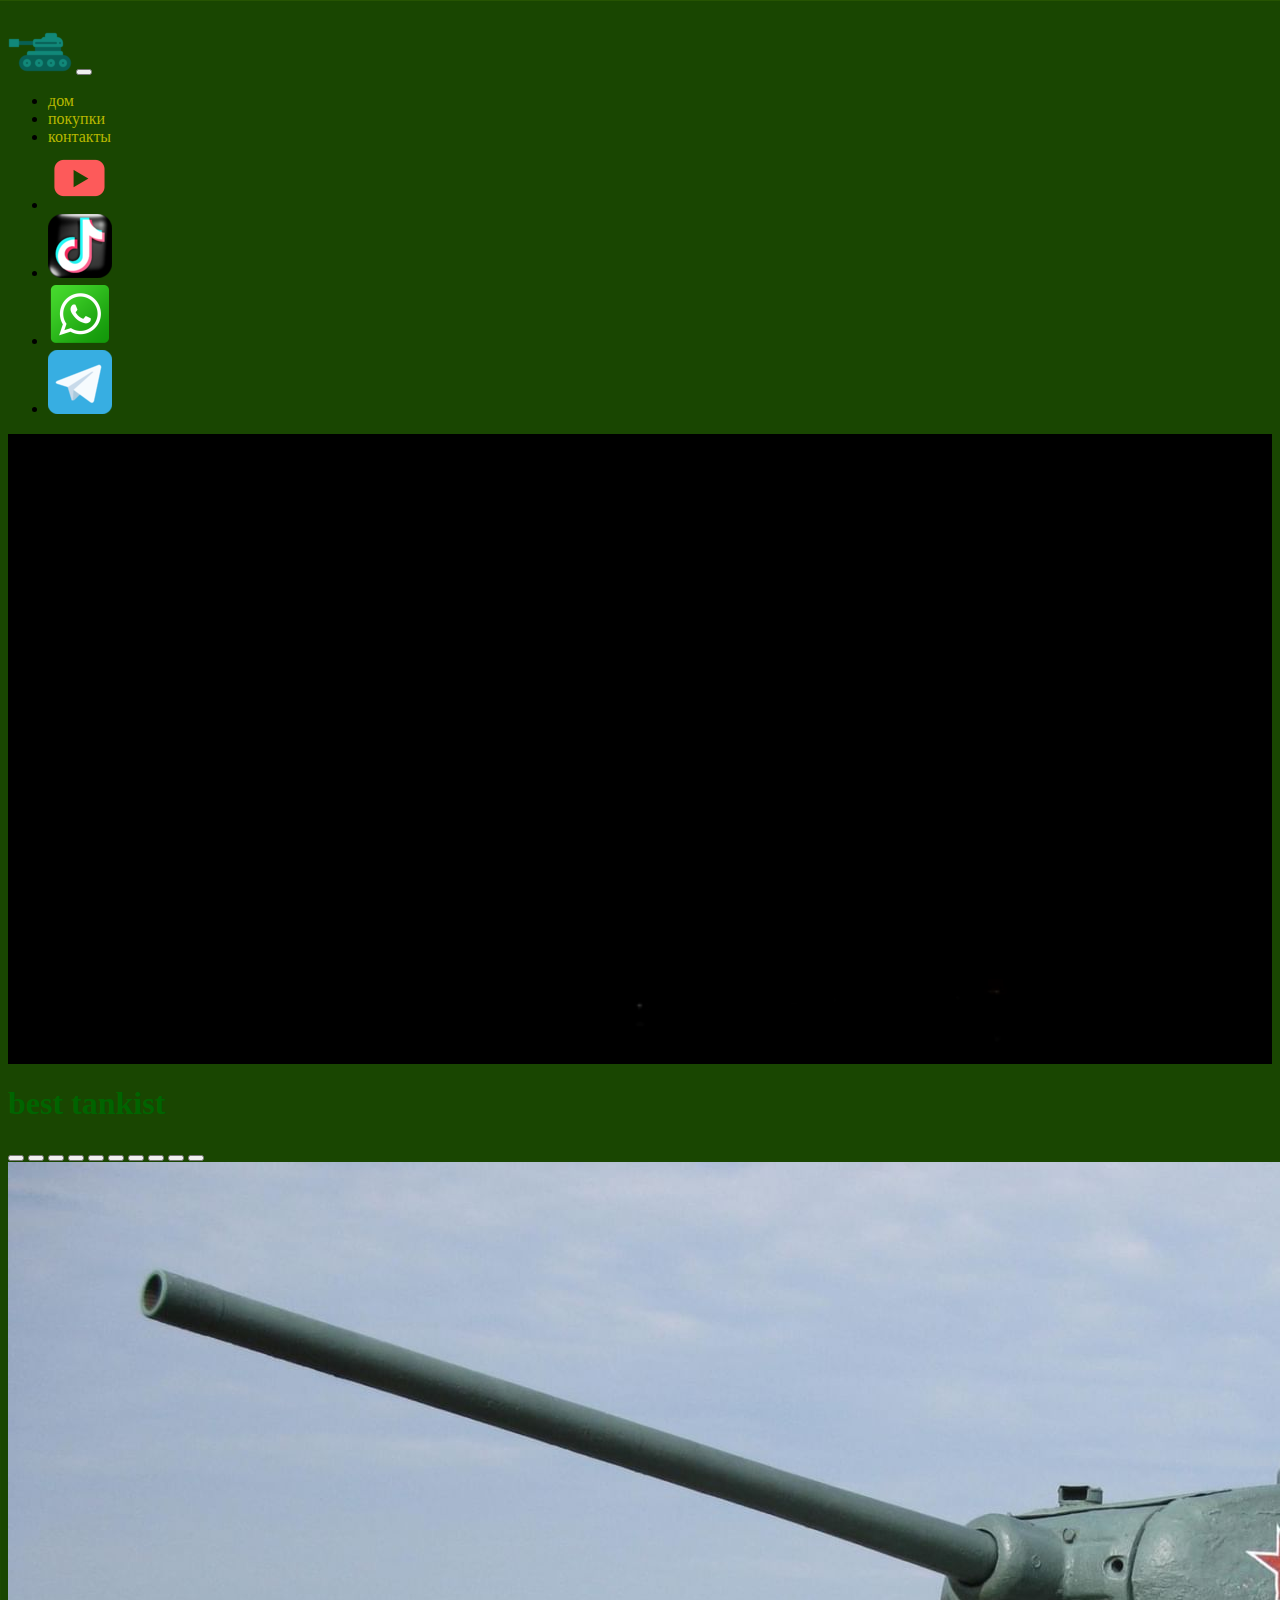
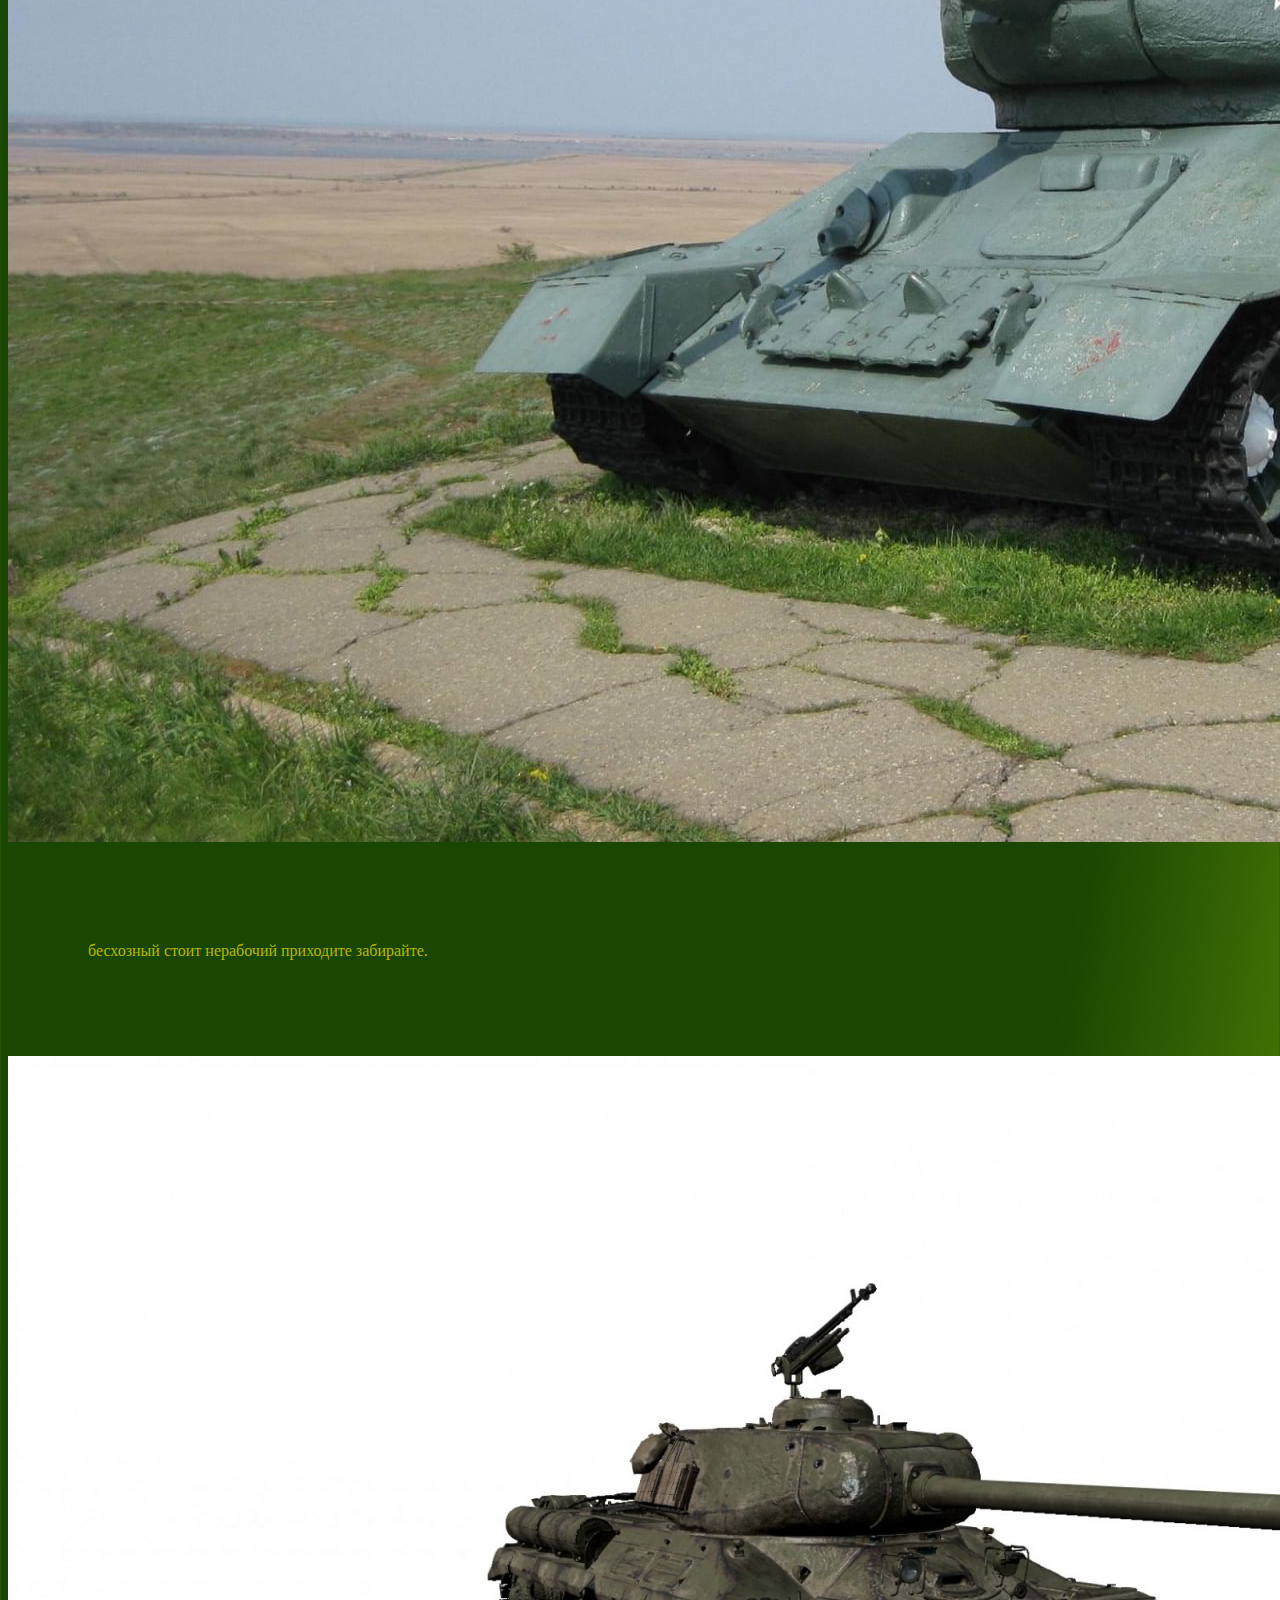
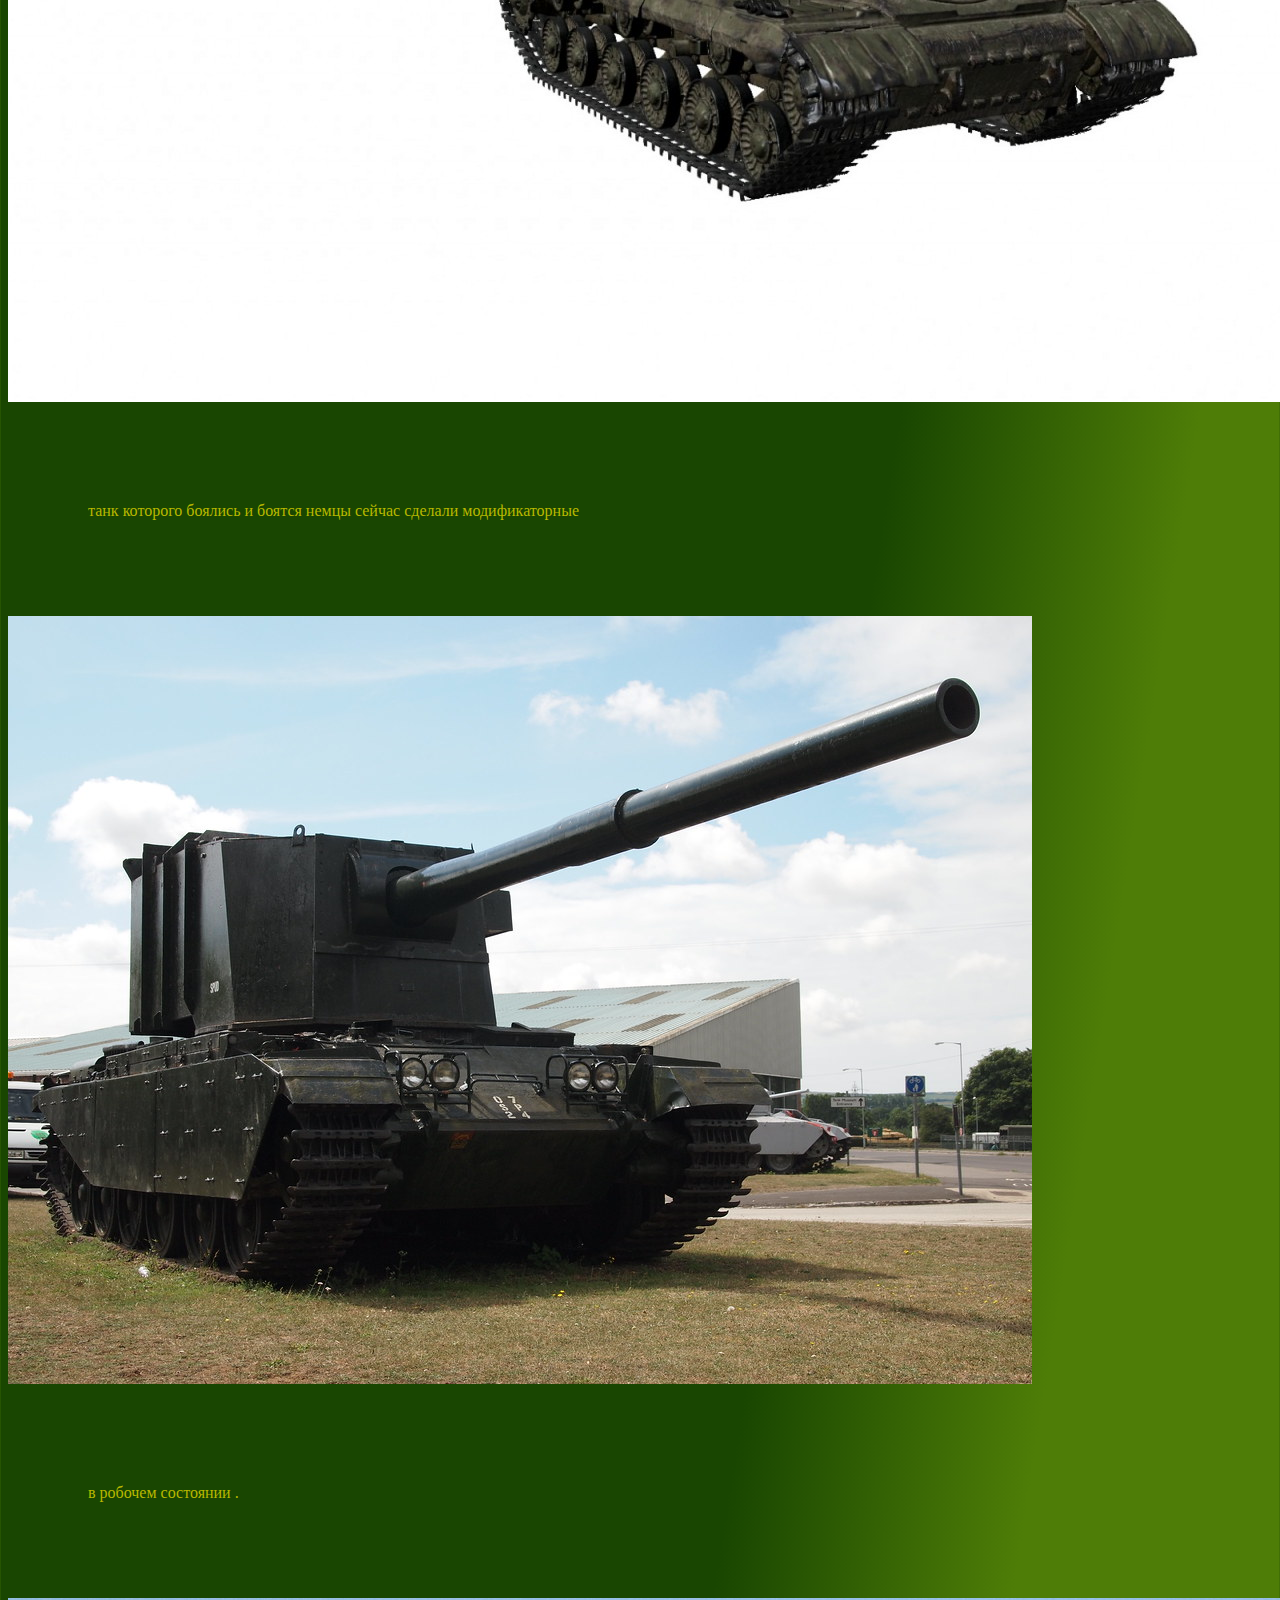
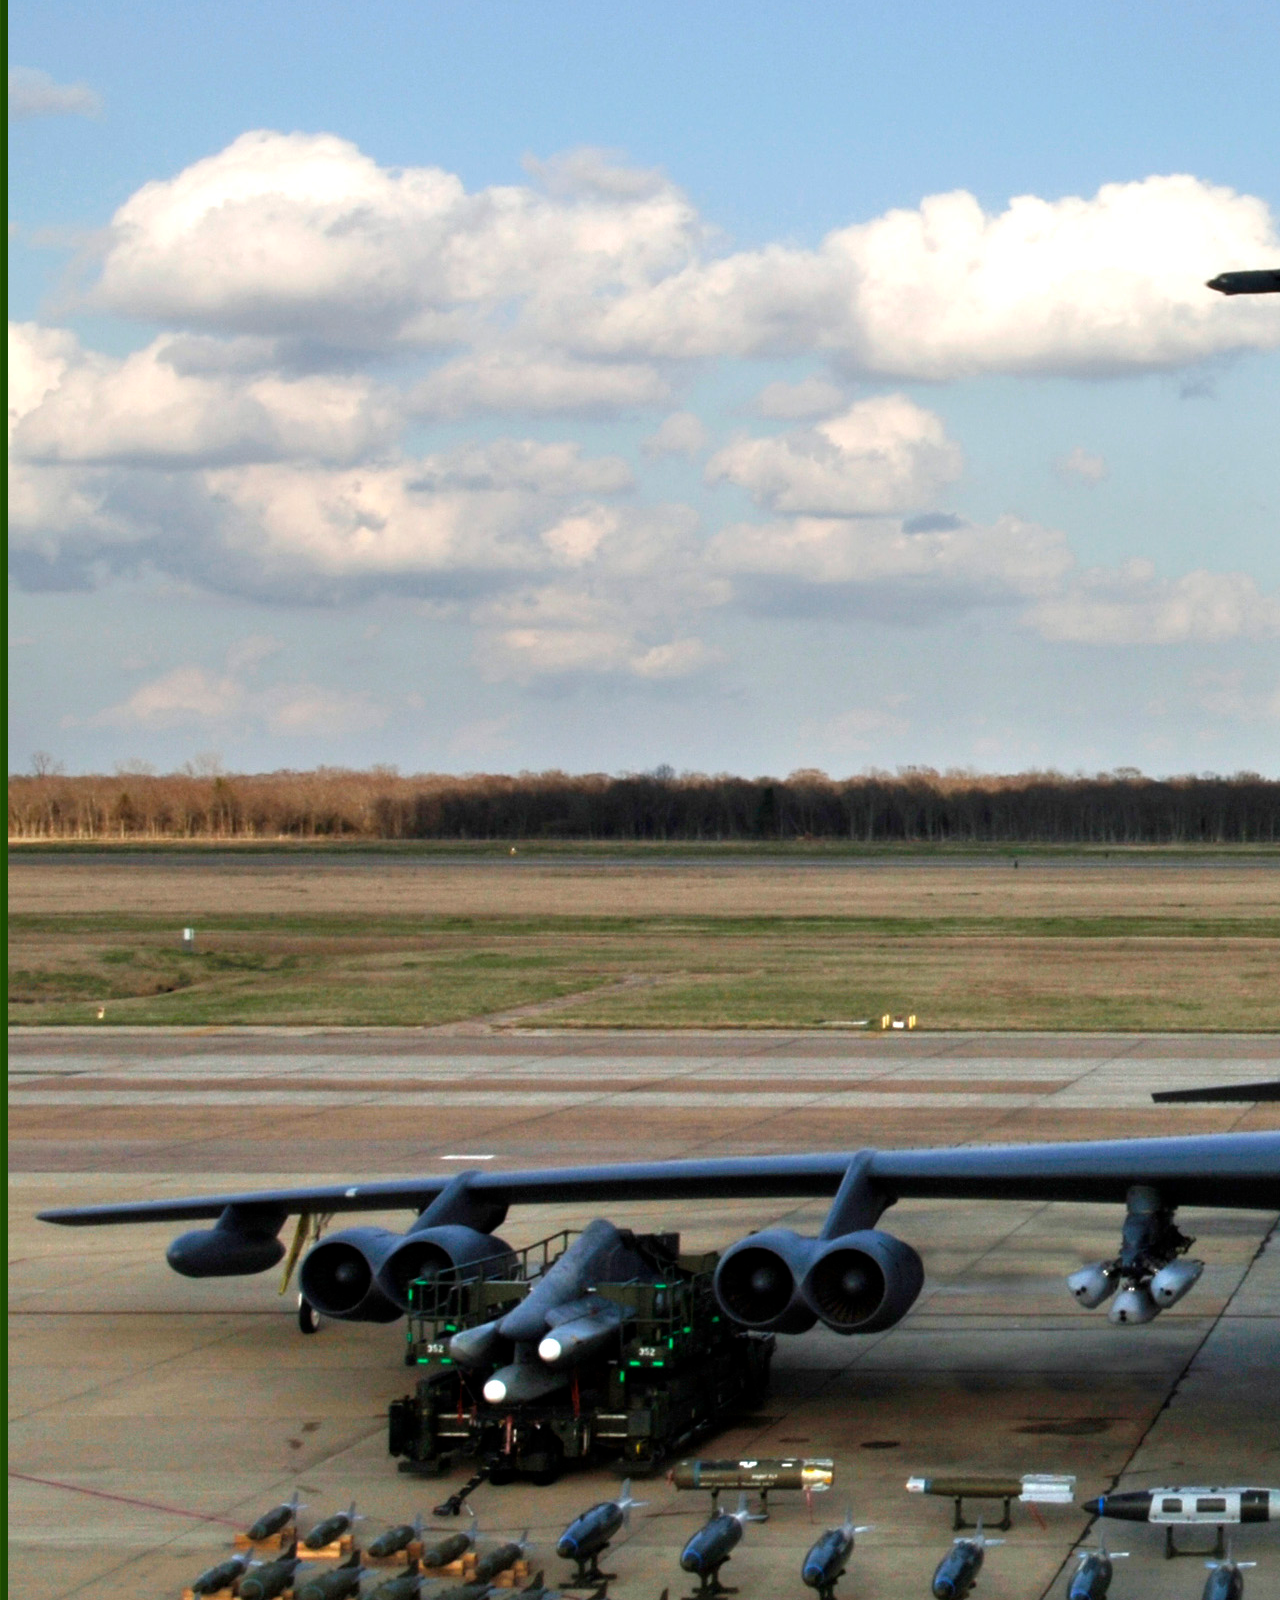
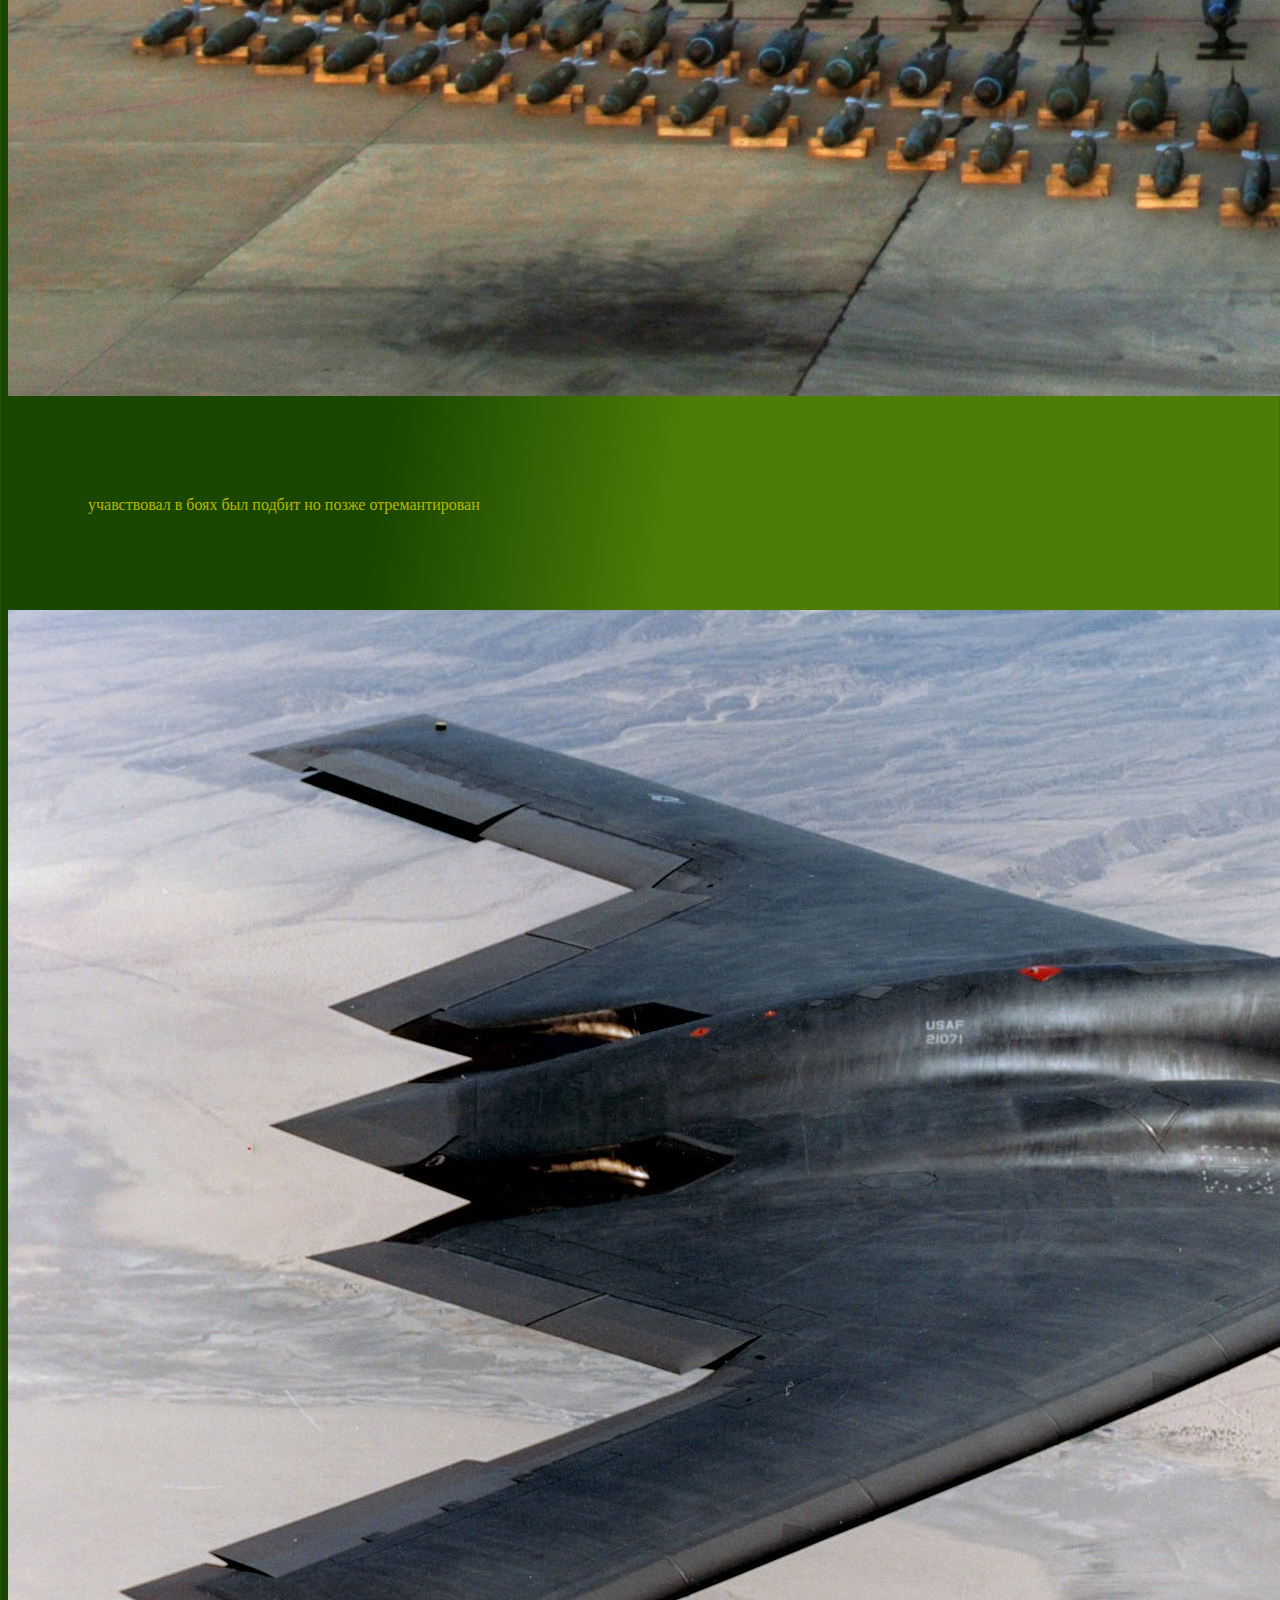
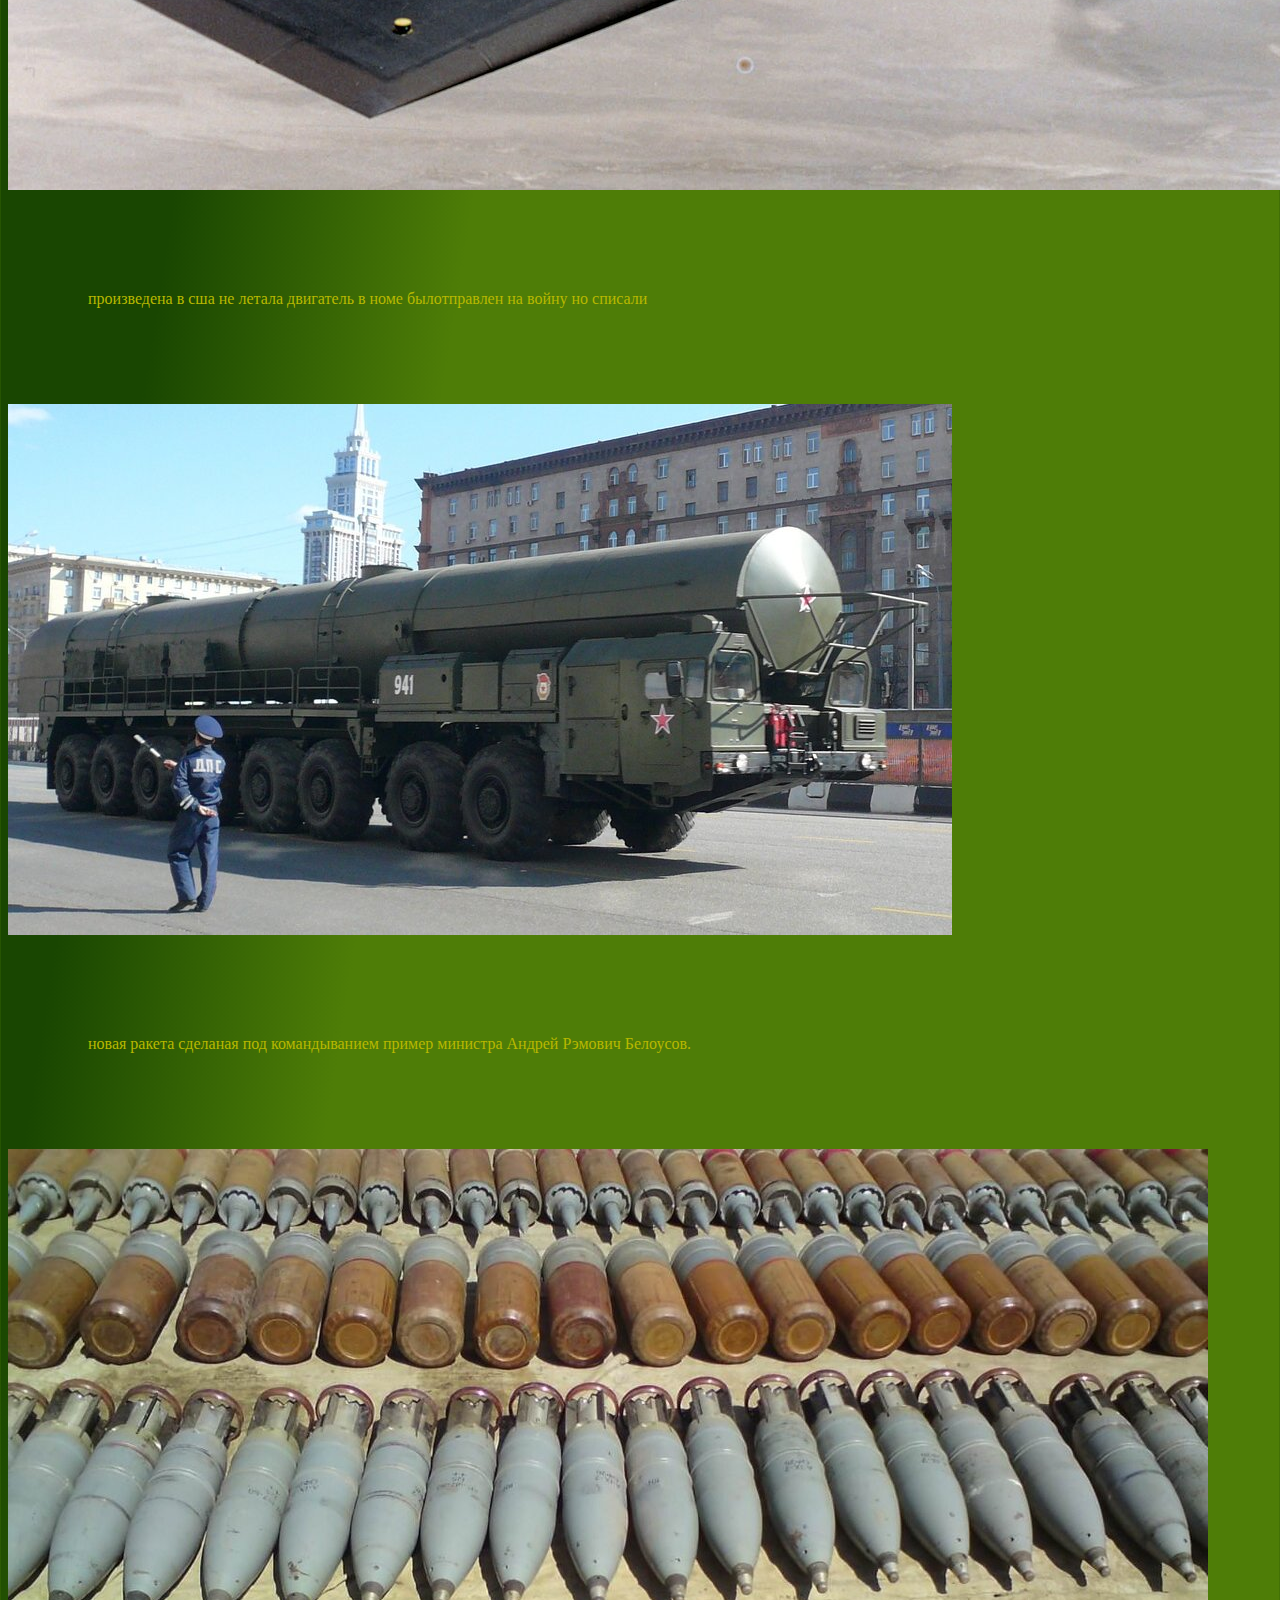
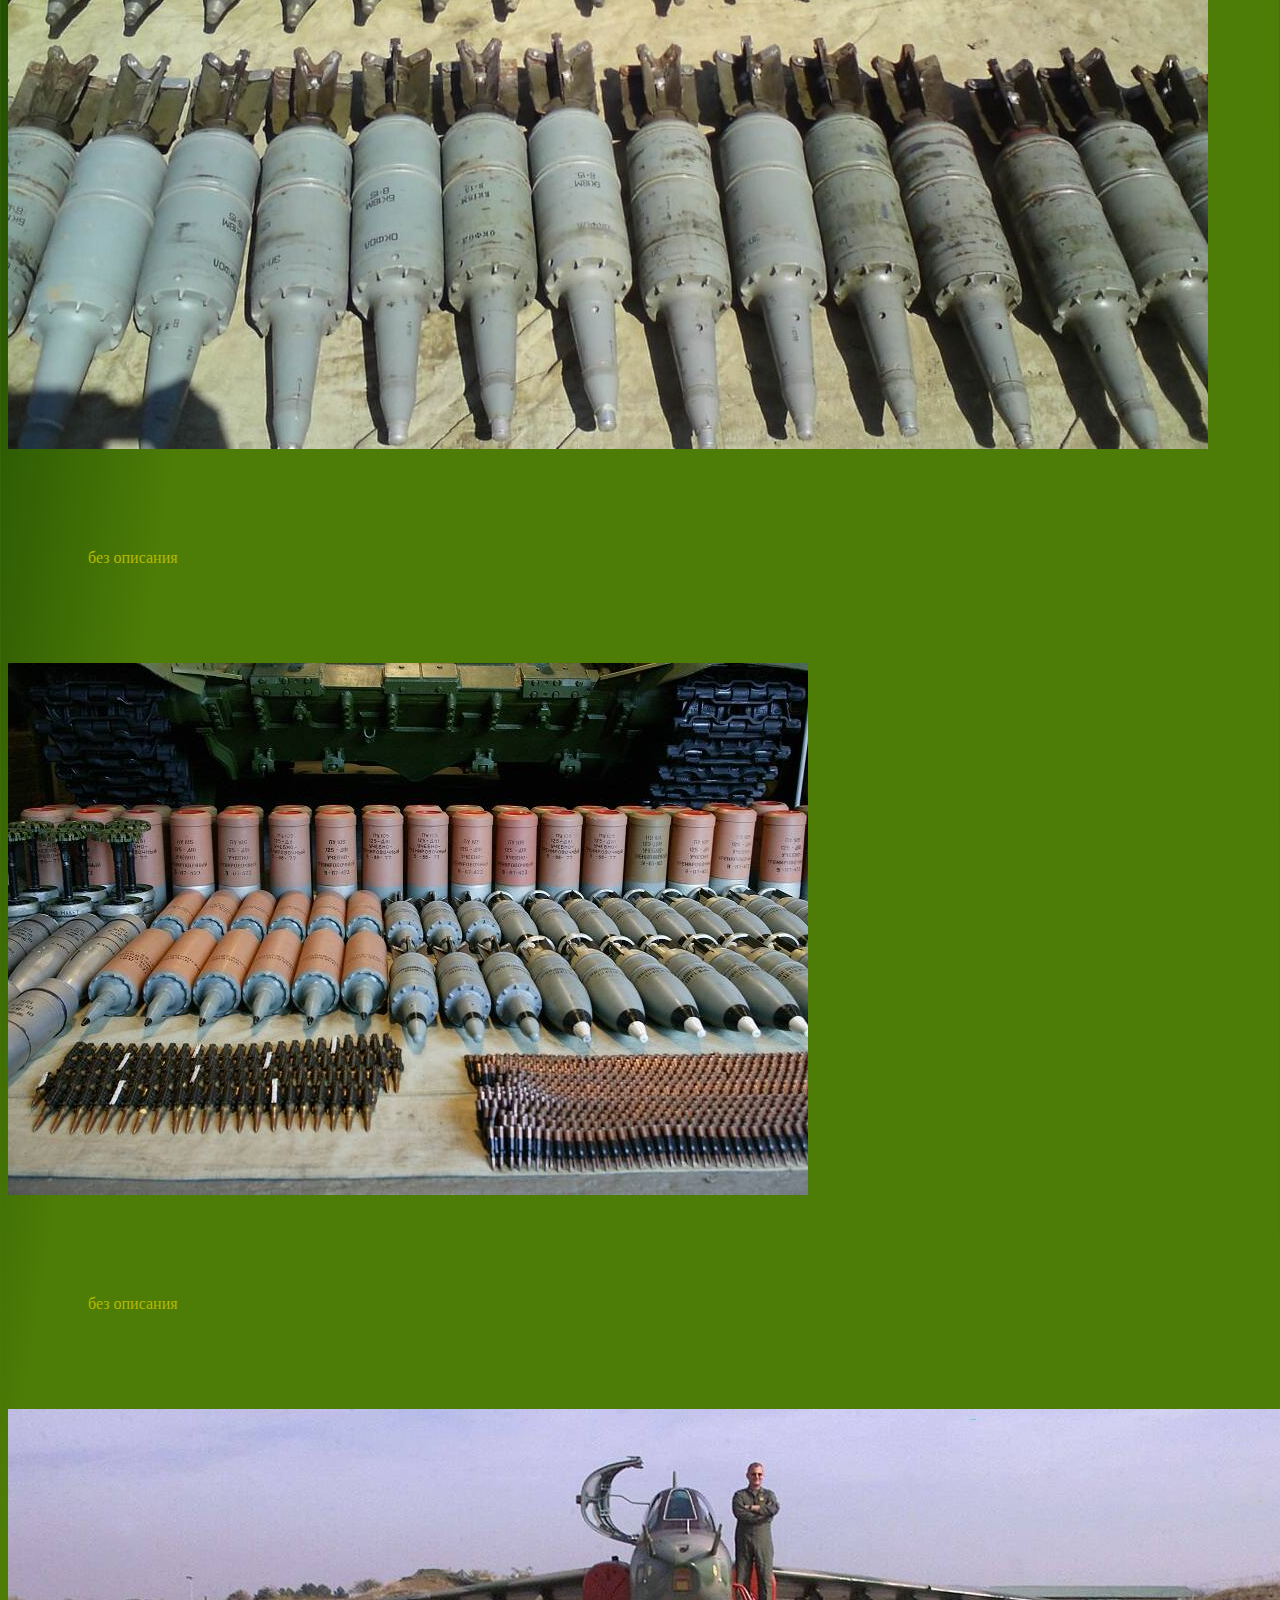
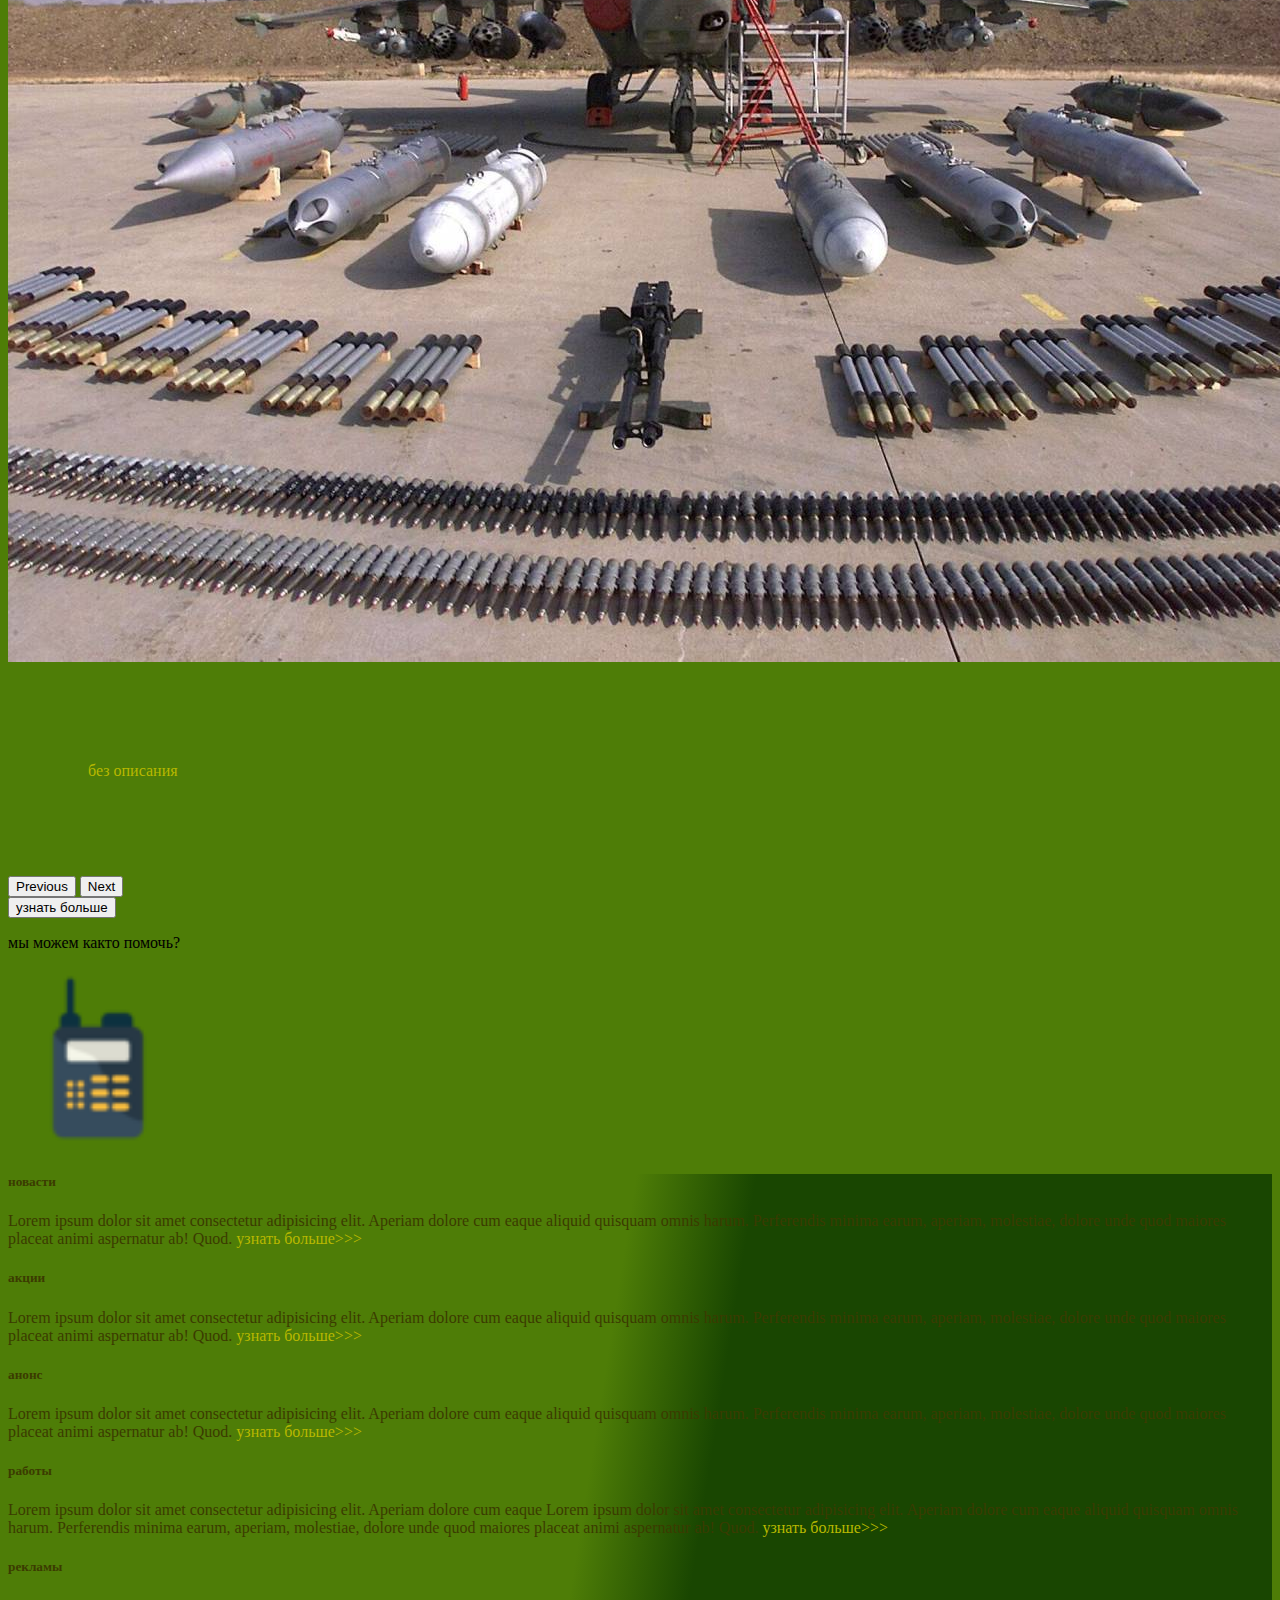
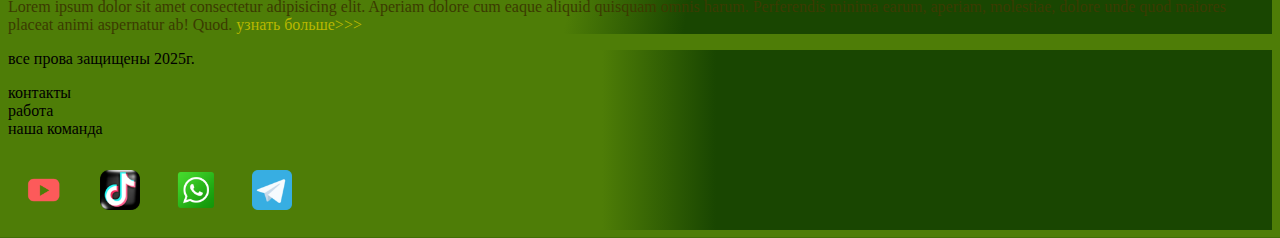
==== index.html @ 22986f3e "Add files via upload" ====
<!DOCTYPE html>
<html lang="en">

<head>
  <meta charset="UTF-8">
  <meta name="viewport" content="width=device-width, initial-scale=1.0">
  <link href="https://cdn.jsdelivr.net/npm/bootstrap@5.0.2/dist/css/bootstrap.min.css" rel="stylesheet"
    integrity="sha384-EVSTQN3/azprG1Anm3QDgpJLIm9Nao0Yz1ztcQTwFspd3yD65VohhpuuCOmLASjC" crossorigin="anonymous">
  <link rel="stylesheet" href="stule/stule.css">
  <link rel="stylesheet" href="fail/favicon_io (1)/">
  <link rel="apple-touch-icon" sizes="180x180" href="fail/favicon_io (1)/apple-touch-icon.png">
  <link rel="icon" type="image/png" sizes="32x32" href="fail/favicon_io (1)/favicon-32x32.png">
  <link rel="icon" type="image/png" sizes="16x16" href="fail/favicon_io (1)/favicon-16x16.png">
  <link rel="manifest" href="fail/favicon_io (1)/site.webmanifest">
  <link rel="stylesheet" href="stule/vidio.css">
  <title>tankist</title>
</head>
<body>
  <header>
    <nav class="navbar navbar-expand-lg navbar-light bg-light">
      <div class="container-fluid">
        <a class="navbar-brand" href="/"><img src="fail/cannon_weapons_tank_war_icon_219257.png"
            alt="логотип"></a>
        <button class="navbar-toggler" type="button" data-bs-toggle="collapse" data-bs-target="#navbarNav"
          aria-controls="navbarNav" aria-expanded="false" aria-label="Toggle navigation">
          <span class="navbar-toggler-icon"></span>
        </button>
        <div class="collapse navbar-collapse" id="navbarNav">
          <ul class="navbar-nav">
            <li class="nav-item">
              <a class="nav-link active" aria-current="page" href="/">дом</a>
            </li>
            <li class="nav-item">
              <a class="nav-link" href="praci.html">покупки</a>
            </li>
            <li class="nav-item">
              <a class="nav-link " href="kontakt.html">контакты</a>
            </li>
            <li class="nav-item">
              <a class="nav-link active" href="#"><img
                  src="img/youtube-video-social-media-play_icon-icons.com_59261.png" alt=""></a>
            </li>
            <li class="nav-item">
              <a class="nav-link active" href="#"><img src="img/tiktok_logo_icon_181737.png" alt=""></a>
            </li>
            <li class="nav-item">
              <a class="nav-link active" href="https://web.whatsapp.com/"><img
                  src="img/whatsapp_socialnetwork_17360.png" alt=""></a>
            </li>
            <li class="nav-item">
              <a class="nav-link active" href="https://web.telegram.org/a/"><img src="img/telegram_icon_130816.png"
                  alt=""></a>
            </li>
          </ul>
        </div>
      </div>
    </nav>
  </header>
  <section>
    <div class="bgvidio">
      <video src="fail/fr70.mp4" type="video/mp4" autoplay muted loop></video>
      <div class="efect">

      </div>
    </div>
    <div class="video-text">
      <h1>best tankist </h1>
    </div>
    <div class="container-fluid mt-4">
      <div class="row">
        <div class="col-lg-1">

        </div>
        <div class="col-lg-8 col-md-12">
          <div class="row">
            <div id="carouselExampleIndicators" class="carousel slide" data-bs-ride="carousel">
              <div class="carousel-indicators">
                <button type="button" data-bs-target="#carouselExampleIndicators" data-bs-slide-to="0" class="active"
                  aria-current="true" aria-label="Slide 0"></button>
                <button type="button" data-bs-target="#carouselExampleIndicators" data-bs-slide-to="1"
                  aria-label="Slide 1"></button>
                <button type="button" data-bs-target="#carouselExampleIndicators" data-bs-slide-to="2"
                  aria-label="Slide 2"></button>
                <button type="button" data-bs-target="#carouselExampleIndicators" data-bs-slide-to="3"
                  aria-label="Slide 3"></button>
                <button type="button" data-bs-target="#carouselExampleIndicators" data-bs-slide-to="4"
                  aria-label="Slide 4"></button>
                <button type="button" data-bs-target="#carouselExampleIndicators" data-bs-slide-to="5"
                  aria-label="Slide 5"></button>
                <button type="button" data-bs-target="#carouselExampleIndicators" data-bs-slide-to="6"
                  aria-label="Slide 6"></button>
                <button type="button" data-bs-target="#carouselExampleIndicators" data-bs-slide-to="7"
                  aria-label="Slide 7"></button>
                <button type="button" data-bs-target="#carouselExampleIndicators" data-bs-slide-to="8"
                  aria-label="Slide 8"></button>
                <button type="button" data-bs-target="#carouselExampleIndicators" data-bs-slide-to="9"
                  aria-label="Slide 9"></button>
              </div>
              <div class="carousel-inner">
                <div class="carousel-item active">
                  <div class="d-block w-100">
                    <div class="row">
                      <div class="col-lg-6 col-md-6 ">
                        <img src="img/т-34.jpg" class="w-100" alt="">
                      </div>
                      <div class="col-lg-6 col-md-6 slide-text">
                        <p>бесхозный стоит нерабочий приходите забирайте.</p>
                      </div>
                    </div>
                  </div>
                </div>
                <div class="carousel-item">
                  <div class="d-block w-100">
                    <div class="row">
                      <div class="col-lg-6 col-md-6">
                        <img src="img/ис1.jpg" class="w-100" alt="">
                      </div>
                      <div class="col-lg-6 col-md-6 slide-text">
                        <p> танк которого боялись и боятся немцы сейчас сделали
                          модификаторные</p>
                      </div>
                    </div>
                  </div>
                </div>
                <div class="carousel-item">
                  <div class="d-block w-100">
                    <div class="row">
                      <div class="col-lg-6 col-md-6">
                        <img src="img/кв-2.jpg" class="w-100" alt="">
                      </div>
                      <div class="col-lg-6 col-md-6 slide-text">
                        <p>в робочем состоянии .</p>
                      </div>
                    </div>
                  </div>
                </div>
                <div class="carousel-item ">
                  <div class="d-block w-100">
                    <div class="row">
                      <div class="col-lg-6 col-md-6">
                        <img src="img/бомбардир4авjpg.jpg" class="w-100" alt="">
                      </div>
                      <div class="col-lg-6 col-md-6 slide-text">
                        <p> учавствовал в боях был подбит но позже отремантирован</p>
                      </div>
                    </div>
                  </div>
                </div>
                <div class="carousel-item">
                  <div class="d-block w-100">
                    <div class="row">
                      <div class="col-lg-6 col-md-6">
                        <img src="img/чёрнаявдова.jpg" class="w-100" alt="">
                      </div>
                      <div class="col-lg-6 col-md-6 slide-text">
                        <p>произведена в сша не летала двигатель в номе былотправлен на войну но списали</p>
                      </div>
                    </div>
                  </div>
                </div>
                <div class="carousel-item">
                  <div class="d-block w-100">
                    <div class="row">
                      <div class="col-lg-6 col-md-6">
                        <img src="img/AQAKtJtPeD2Bk7Mfjhtiybr.jpg" class="w-100" alt="">
                      </div>
                      <div class="col-lg-6 col-md-6 slide-text ">
                        <p>новая ракета сделаная под командыванием пример министра Андрей Рэмович Белоусов.</p>
                      </div>
                    </div>
                  </div>
                </div>
                <div class="carousel-item">
                  <div class="d-block w-100">
                    <div class="row">
                      <div class="col-lg-6 col-md-6">
                        <img src="img/снаряды.jpg" class="w-100" alt="">
                      </div>
                      <div class="col-lg-6 col-md-6 slide-text">
                        <p>без описания</p>
                      </div>
                    </div>
                  </div>
                </div>
                <div class="carousel-item">
                  <div class="d-block w-100">
                    <div class="row">
                      <div class="col-lg-6 col-md-6">
                        <img src="img/сноряд.jpg" class="w-100" alt="">
                      </div>
                      <div class="col-lg-6 col-md-6 slide-text">
                        <p>без описания</p>
                      </div>
                    </div>
                  </div>
                </div>
                <div class="carousel-item">
                  <div class="d-block w-100">
                    <div class="row">
                      <div class="col-lg-6 col-md-6">
                        <img src="img/сныряд.jpg" class="w-100" alt="">
                      </div>
                      <div class="col-lg-6 col-md-6 slide-text">
                        <p>без описания</p>
                      </div>
                    </div>
                  </div>
                </div>
              </div>
              <button class="carousel-control-prev" type="button" data-bs-target="#carouselExampleIndicators"
                data-bs-slide="prev">
                <span class="carousel-control-prev-icon" aria-hidden="true"></span>
                <span class="visually-hidden">Previous</span>
              </button>
              <button class="carousel-control-next" type="button" data-bs-target="#carouselExampleIndicators"
                data-bs-slide="next">
                <span class="carousel-control-next-icon" aria-hidden="true"></span>
                <span class="visually-hidden">Next</span>
              </button>
            </div>
            <div class="col-lg-12 col-md-12 text-center mt-4">
              <a href="kontakt.html"><button type="button" class="btn btn-success btn-lg my-4">узнать
                  больше</button></a>
            </div>
            <div class="col-lg-12 col-md-12 text-center mt-4">
              <p> мы можем както помочь? </p>
            </div>
            <div class="col-lg-12 col-md-12 text-center mt-4 phone-animation">
              <img style="width: 180px;" src="img/walkie_talkie_radio_police_icon_191327.png" alt="">
            </div>
          </div>
        </div>
        <div class="col-lg-3 col-md-12">
          <div class="row px">
            <div class="col-lg-12 nav-right">
              <p>
              <h5>новасти</h5>Lorem ipsum dolor sit amet consectetur adipisicing elit. Aperiam dolore cum eaque aliquid
              quisquam omnis harum. Perferendis minima earum, aperiam, molestiae, dolore unde quod
              maiores
              placeat animi aspernatur ab! Quod. <a href="#"> узнать больше>>></a></p>
              <p>
              <h5>акции</h5>Lorem ipsum dolor sit amet consectetur adipisicing elit. Aperiam dolore cum eaque aliquid
              quisquam omnis harum. Perferendis minima earum, aperiam, molestiae, dolore unde quod
              maiores
              placeat animi aspernatur ab! Quod. <a href="#">узнать больше>>></a></p>
              <p>
              <h5>анонс</h5>Lorem ipsum dolor sit amet consectetur adipisicing elit. Aperiam dolore cum eaque aliquid
              quisquam omnis harum. Perferendis minima earum, aperiam, molestiae, dolore unde quod
              maiores
              placeat animi aspernatur ab! Quod. <a href="#">узнать больше>>></a></p>
              <p>
              <h5>работы </h5> Lorem ipsum dolor sit amet consectetur adipisicing elit. Aperiam dolore cum eaque Lorem
              ipsum dolor sit amet consectetur adipisicing elit. Aperiam dolore cum eaque aliquid
              quisquam omnis harum. Perferendis minima earum, aperiam, molestiae, dolore unde quod
              maiores
              placeat animi aspernatur ab! Quod. <a href="#">узнать больше>>></a></p>
              <p>
              <h5> рекламы</h5>Lorem ipsum dolor sit amet consectetur adipisicing elit. Aperiam dolore cum eaque aliquid
              quisquam omnis harum. Perferendis minima earum, aperiam, molestiae, dolore unde quod
              maiores
              placeat animi aspernatur ab! Quod. <a href="#">узнать больше>>></a></p>
            </div>
          </div>
        </div>
      </div>
    </div>
  </section>
  <footer>
    <div class="container-fluid">
      <div class="row">
        <div class="col-lg-4 col-md-12 footer-text text-center">
          <p> все прова защищены 2025г.</p>
        </div>
        <div class="col-lg-4 col-md-12 footer-text text-center">
          <p> контакты<br>работа<br>наша команда</p>
        </div>
        <div class="col-lg-4 col-md-12 footer-text text-center">
          <a href="#"><img style="width: 40px; margin: 1em;"
              src="img/youtube-video-social-media-play_icon-icons.com_59261.png" alt=""></a>
          <a href="#"><img style="width: 40px; margin: 1em;" src="img/tiktok_logo_icon_181737.png" alt=""></a>
          <a href="https://web.whatsapp.com/" target="_blank"><img style="width: 40px; margin: 1em;"
              src="img/whatsapp_socialnetwork_17360.png" alt=""></a>
          <a href="https://web.telegram.org/a/" target="_blank"><img style="width: 40px; margin: 1em;"
              src="img/telegram_icon_130816.png" alt=""></a>
        </div>
      </div>
    </div>
  </footer>
  <script src="https://cdn.jsdelivr.net/npm/bootstrap@5.0.2/dist/js/bootstrap.bundle.min.js"
    integrity="sha384-MrcW6ZMFYlzcLA8Nl+NtUVF0sA7MsXsP1UyJoMp4YLEuNSfAP+JcXn/tWtIaxVXM"
    crossorigin="anonymous"></script>
</body>

</html>
---- stule/stule.css ----
body{
    background: linear-gradient(99deg, #194601 44%, #4e7d07 53%);

}
.navbar_brand>img{
    width: 40px;
}
.nav-right{
    color: rgb(59, 59, 1);
    background: linear-gradient(279deg, #194601 44%, #4e7d07 53%);
}
 a{
   text-decoration: none;
    color: rgb(184, 184, 0);
}
.card{
    background: linear-gradient(279deg, #194601 44%, #4e7d07 53%);
}
.slide-text{
    color: rgb(184, 184, 0)
}
.slide-text{
    margin: auto auto;
    padding: 5rem;
}
.footer_text{
    color: rgba(162, 162, 77, 0.91);
    margin: auto auto;
}
footer{
    background: linear-gradient(270deg, #194601 44%, #4e7d07 53%);
}
.phone-animation{
    animation: myAnim 2s ease 0s infinite normal forwards;
}

@keyframes myAnim {
	0%,
	100% {
		transform: translateX(0%);
		transform-origin: 50% 50%;
	}

	15% {
		transform: translateX(-30px) rotate(-6deg);
	}

	30% {
		transform: translateX(15px) rotate(6deg);
	}

	45% {
		transform: translateX(-15px) rotate(-3.6deg);
	}

	60% {
		transform: translateX(9px) rotate(2.4deg);
	}

	75% {
		transform: translateX(-6px) rotate(-1.2deg);
	}
}
@media(max-width:750px){
    .carousel-indicators{
        display: none;
    }
}
---- stule/vidio.css ----
.bgvidio video{
    width: 100%;
    height: 70vh;
    position: absolute;
    top: 0;
    left: 0;
    object-fit: cover;
    z-index: 1;
}
.bgvidio {
    width: 100%;
    height: 70vh;
    position:relative;
    display: flex;
    justify-content: center;
    align-items: center;
}
.video-text{
    z-index: 2;
    color: darkgreen;
}
.efect{
    width: 100%;
    height: 70vh;
    position: absolute;
    top: 0;
    left: 0;
    object-fit: cover;
    z-index: 2;
    background-color: rgba(0, 0, 0, 0.193);
}
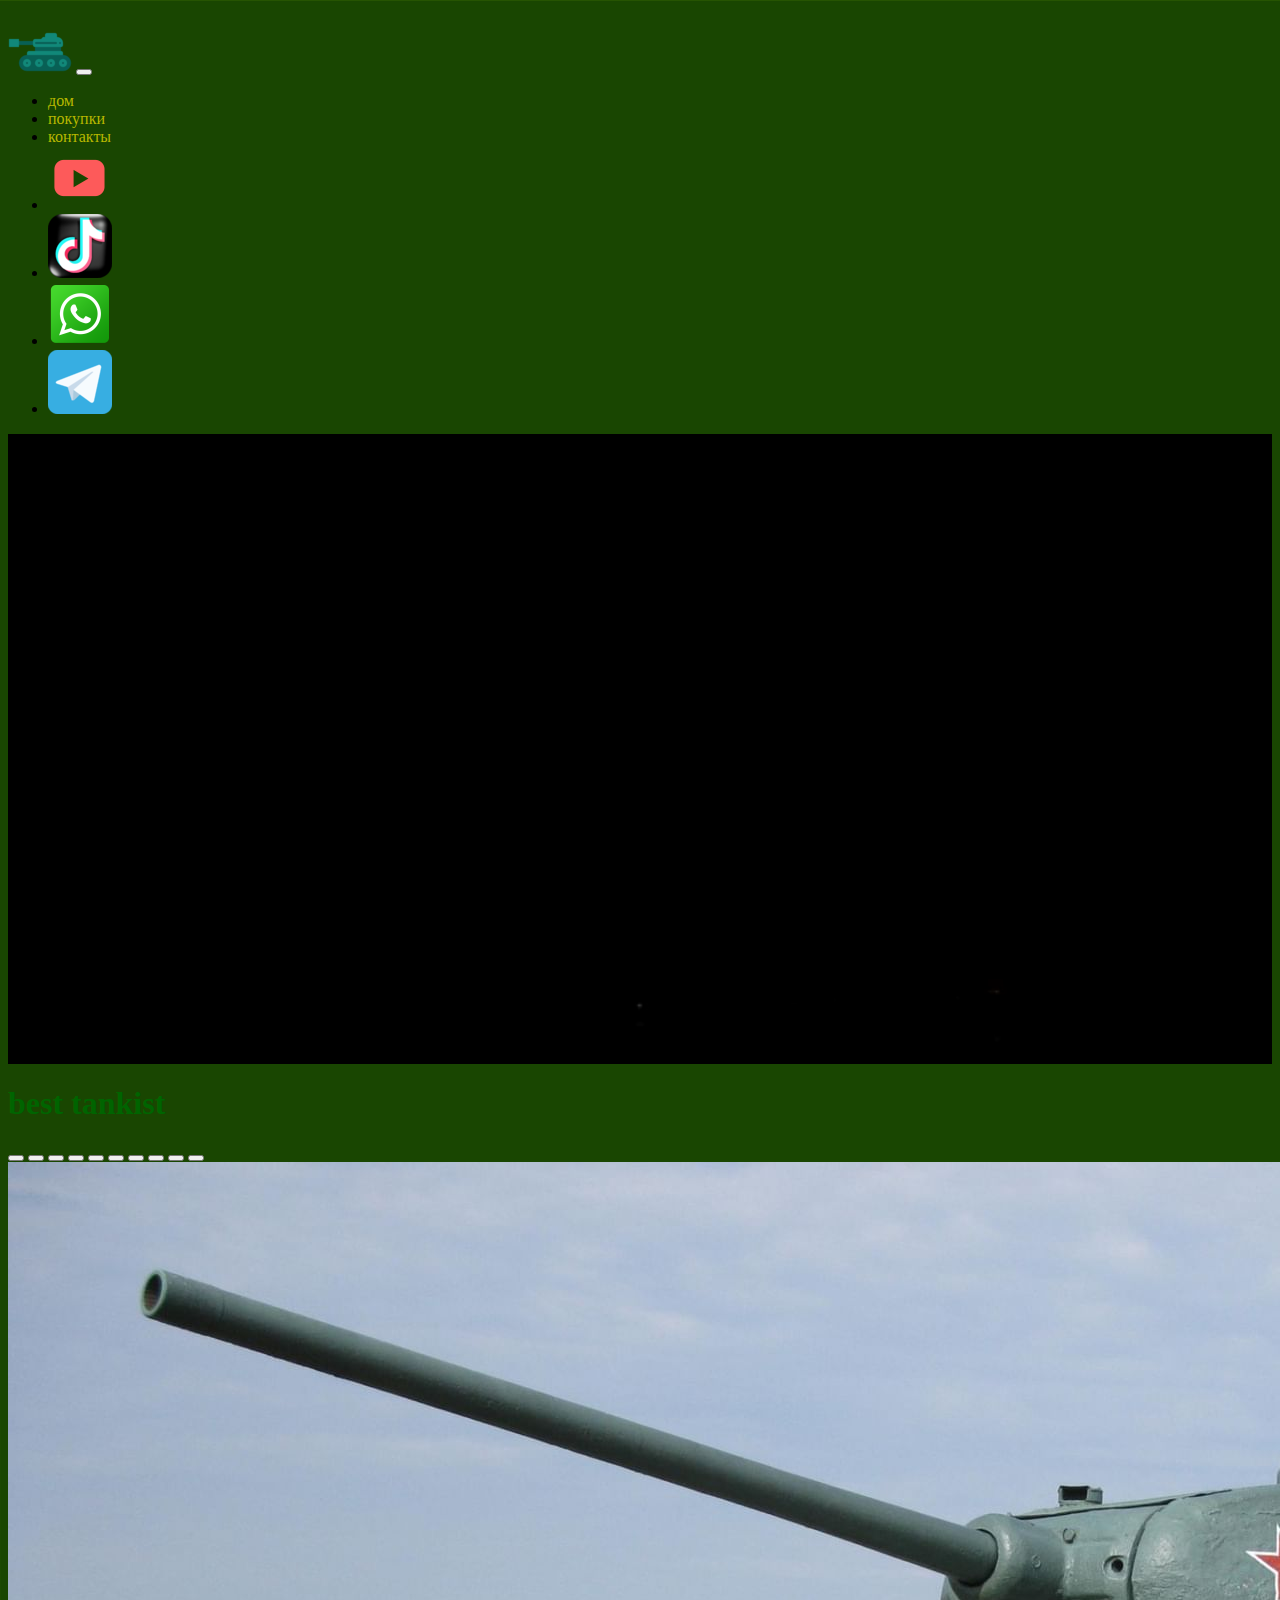
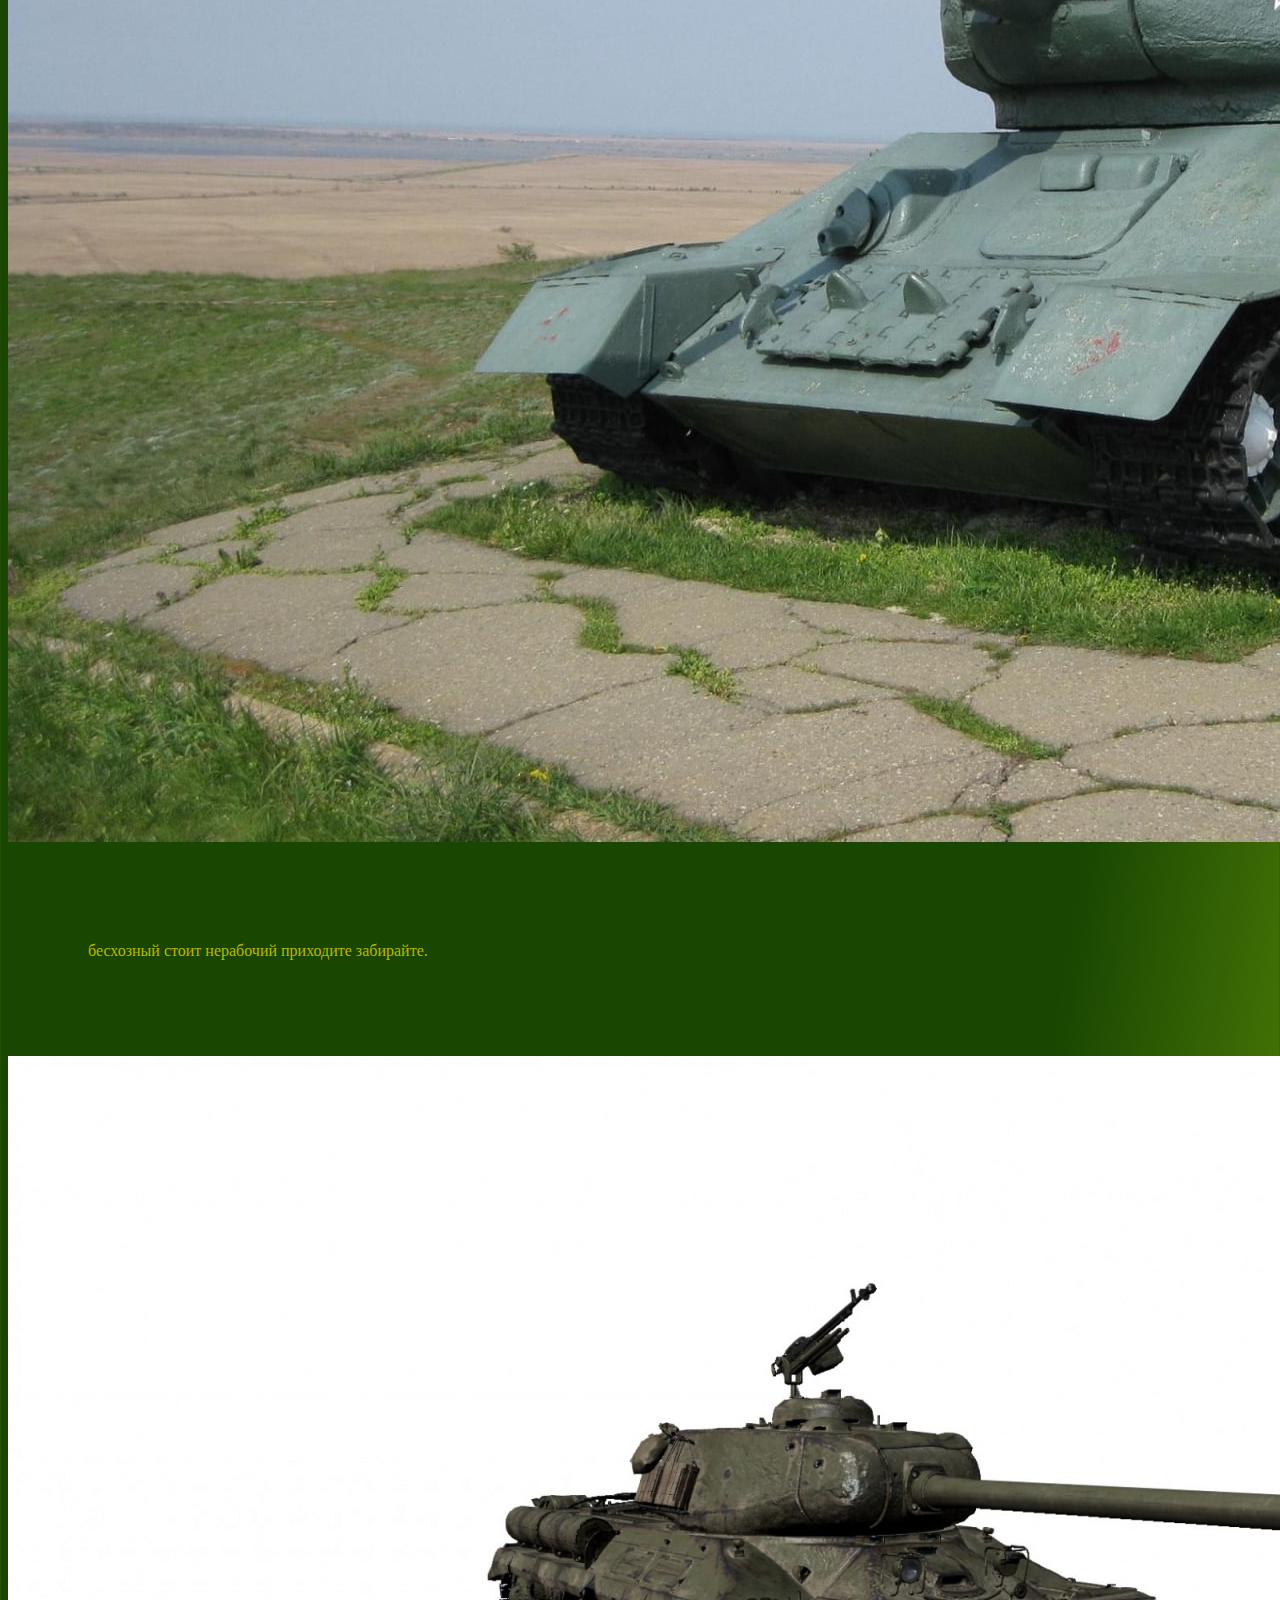
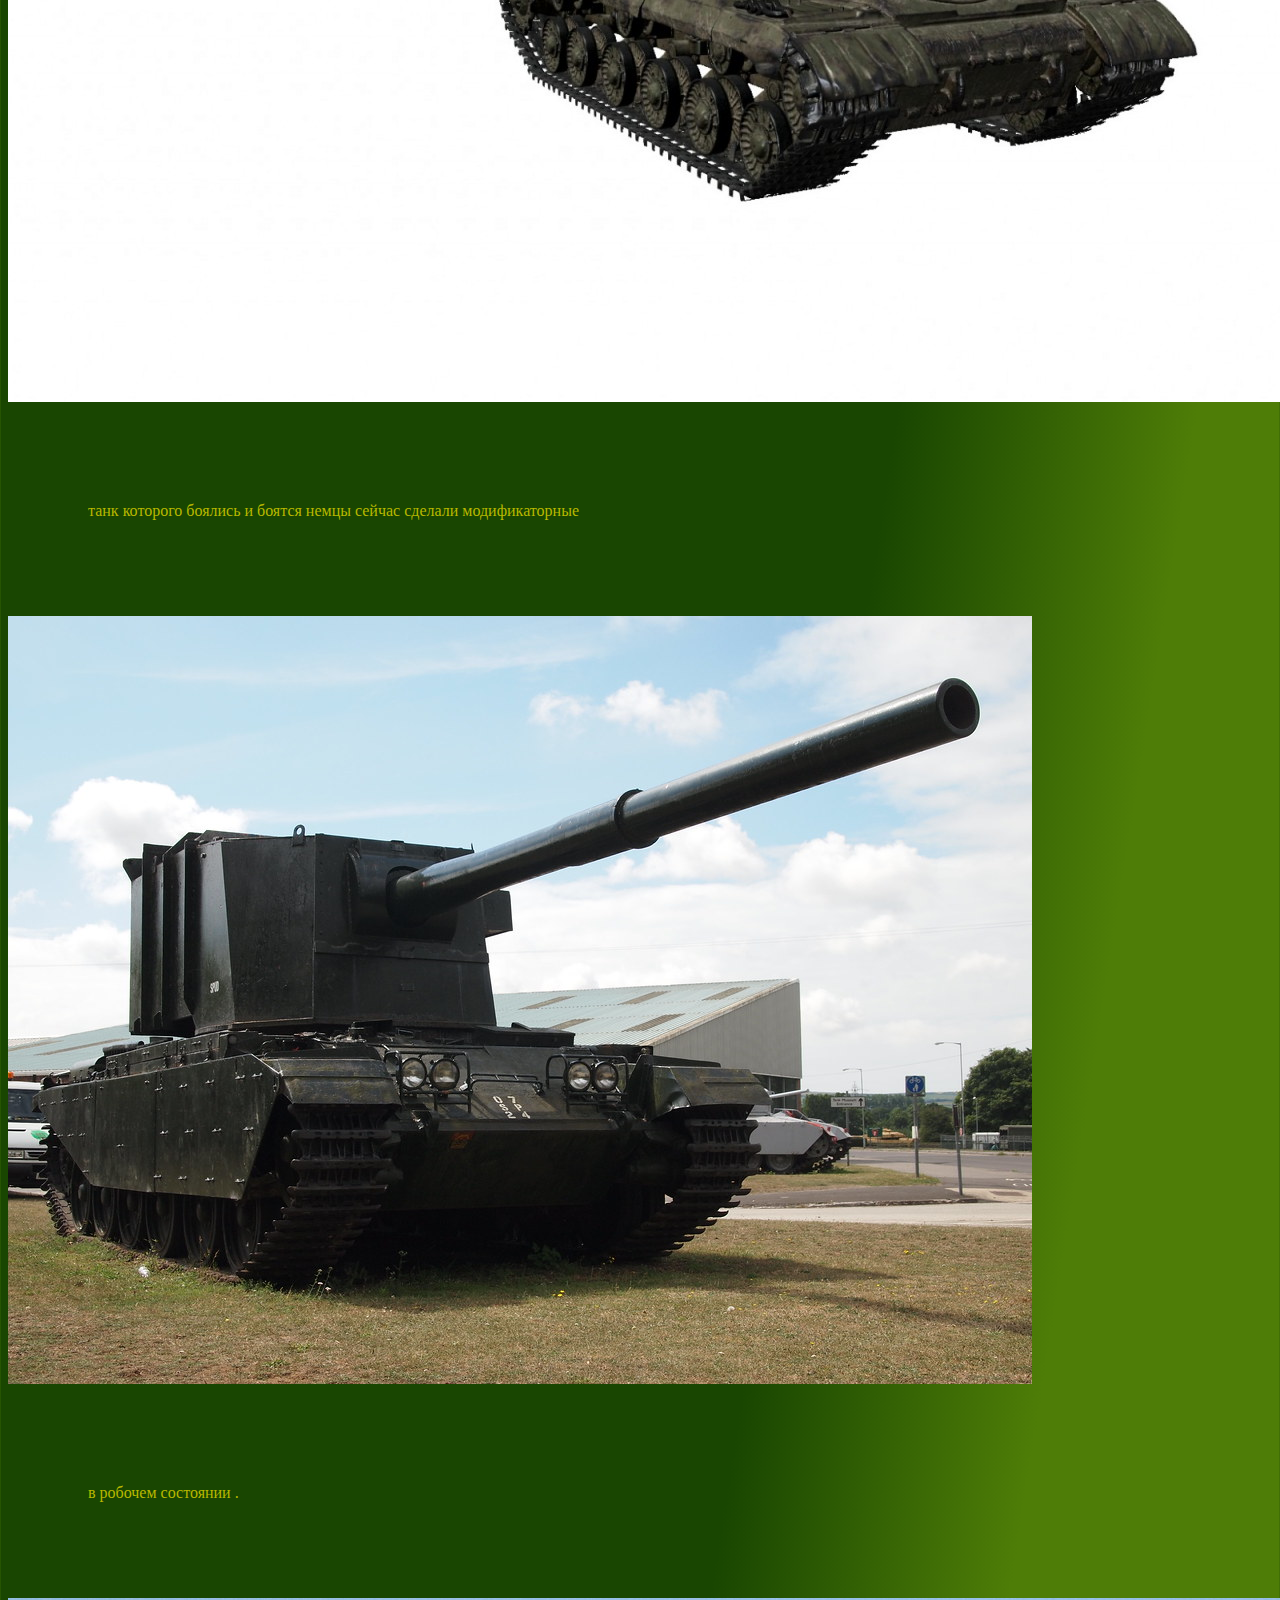
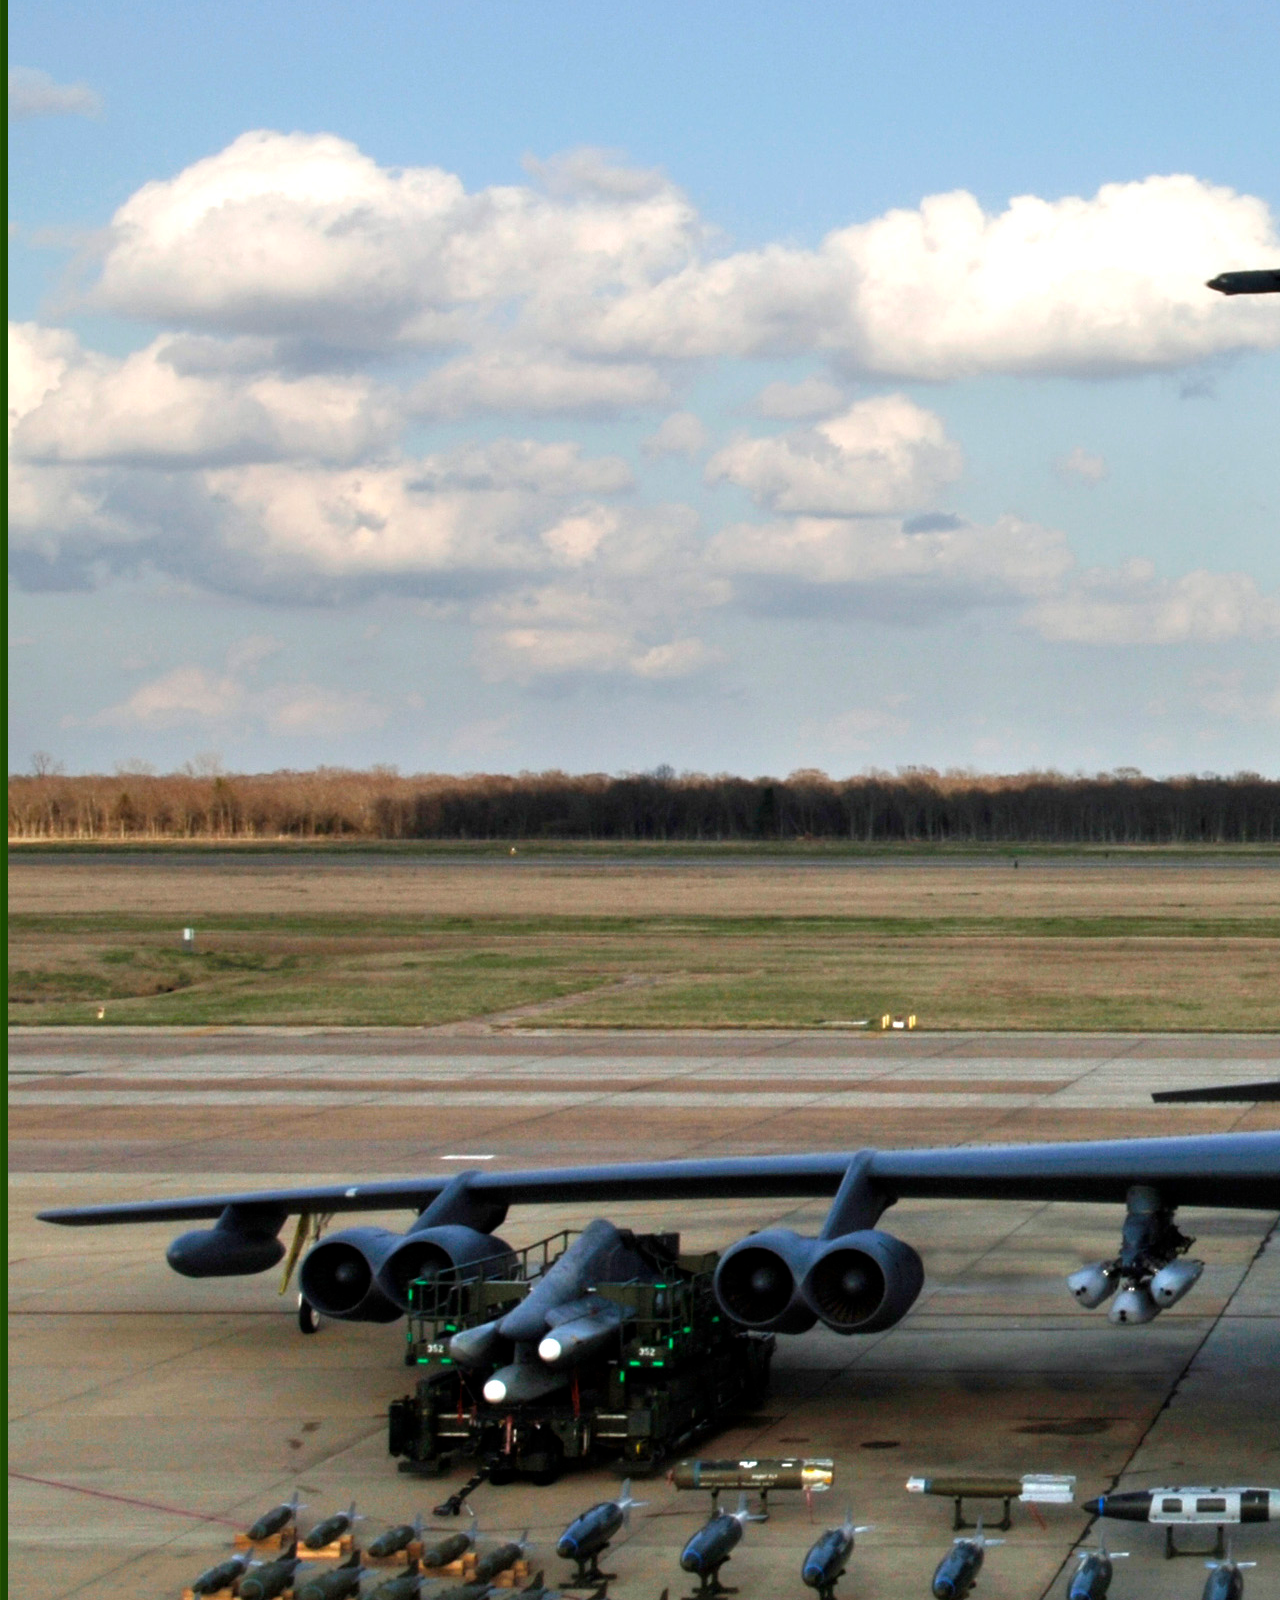
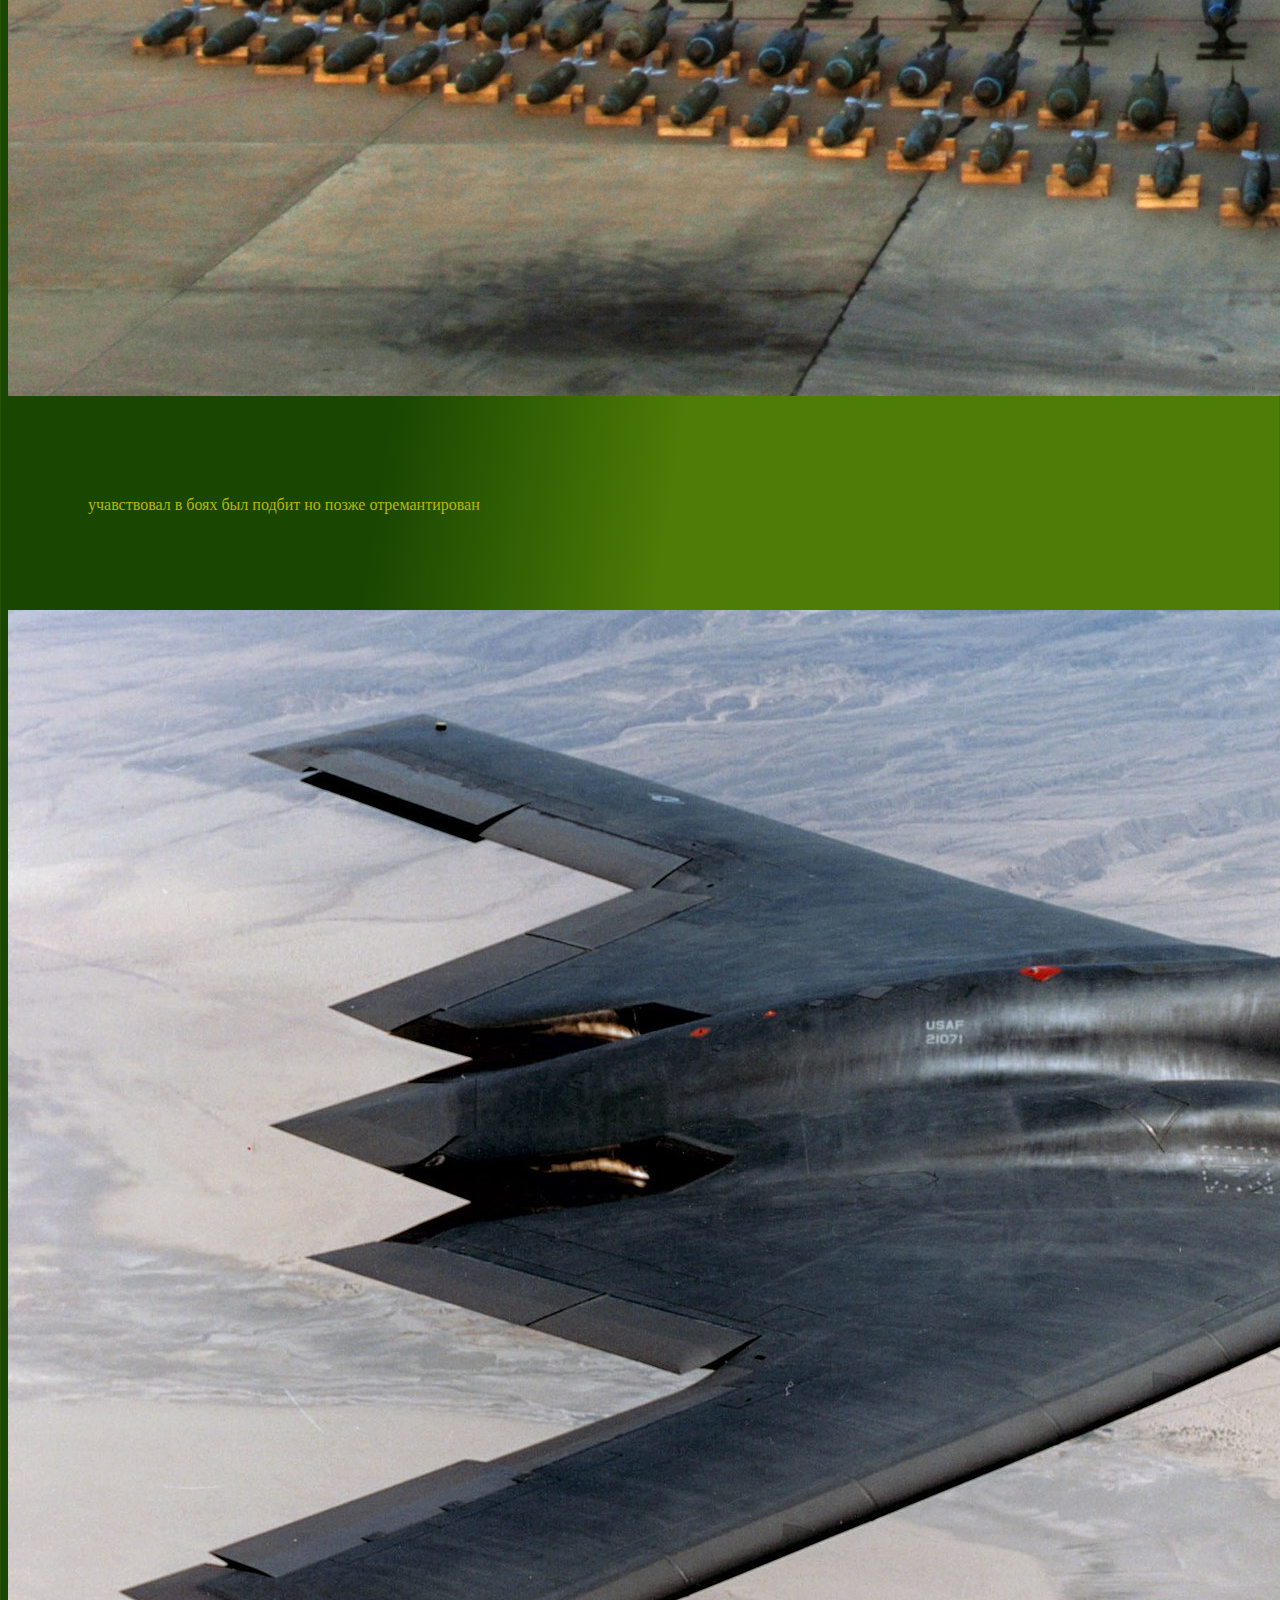
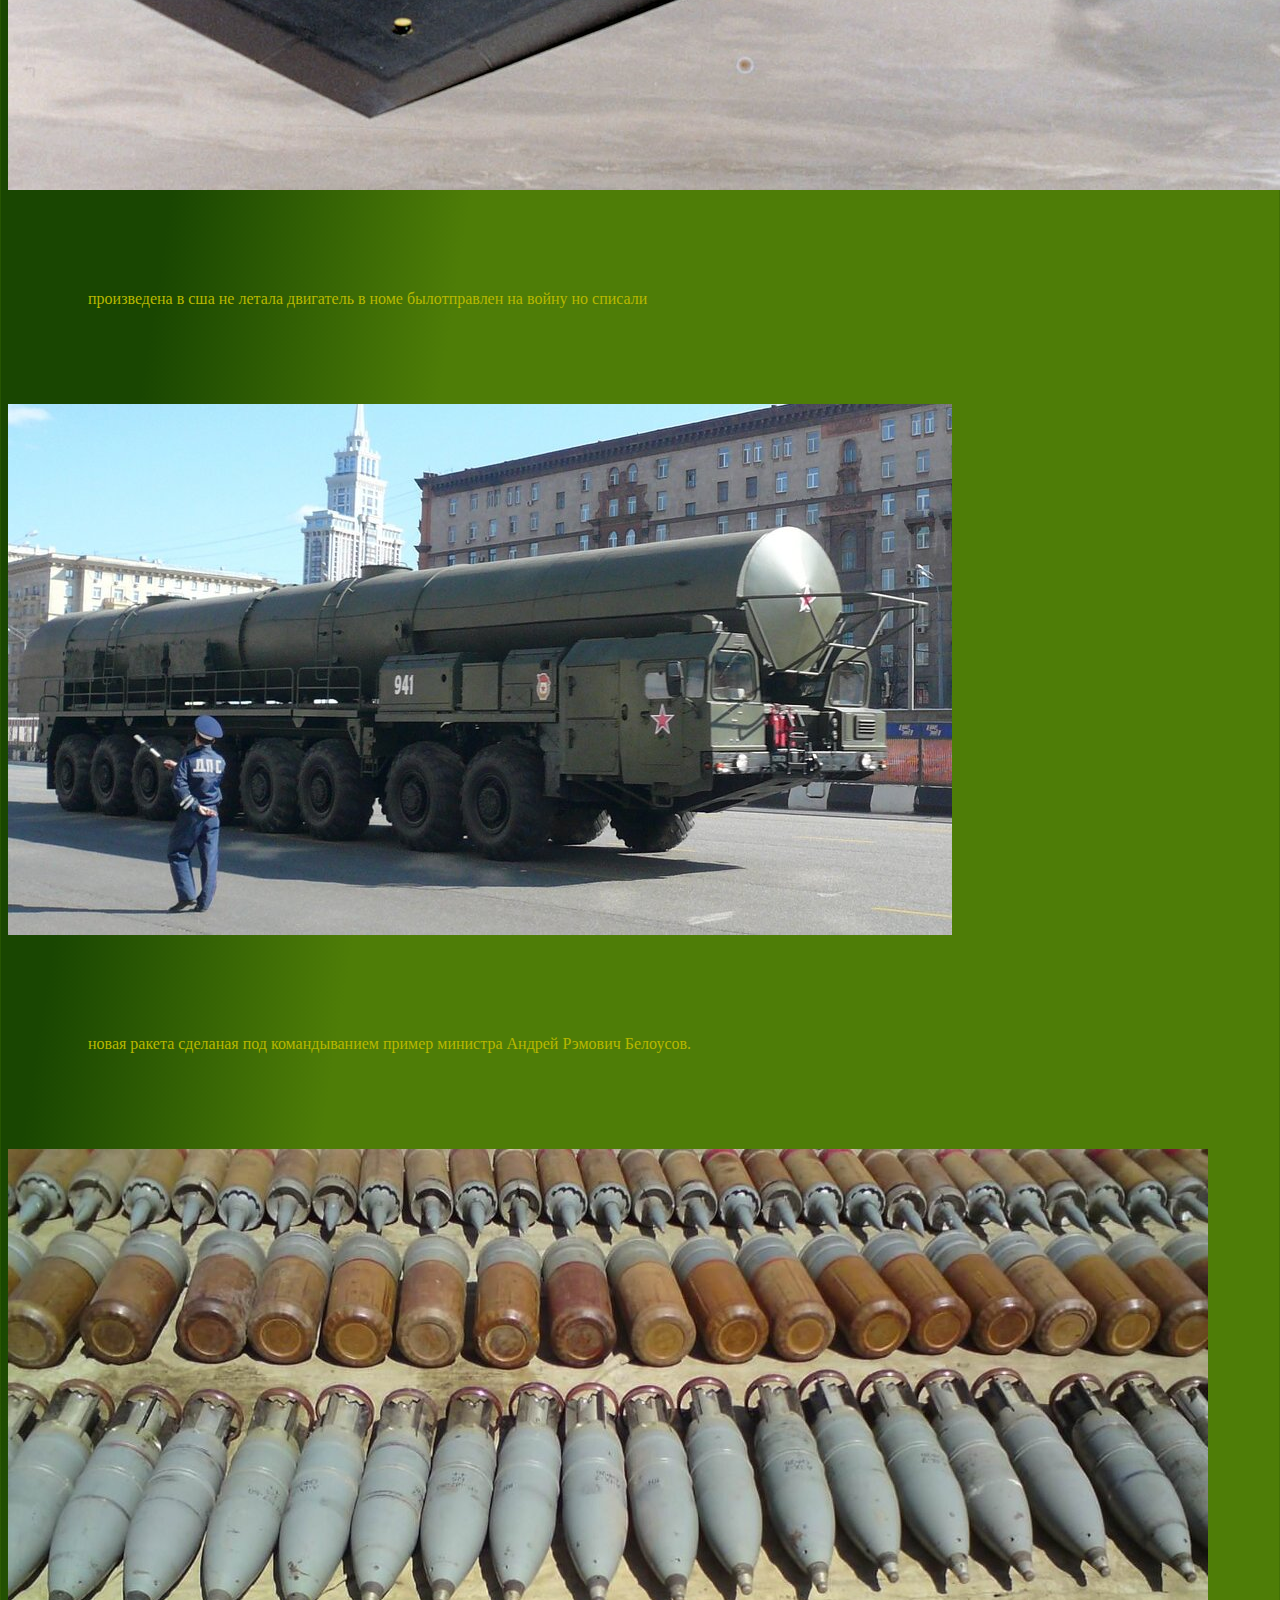
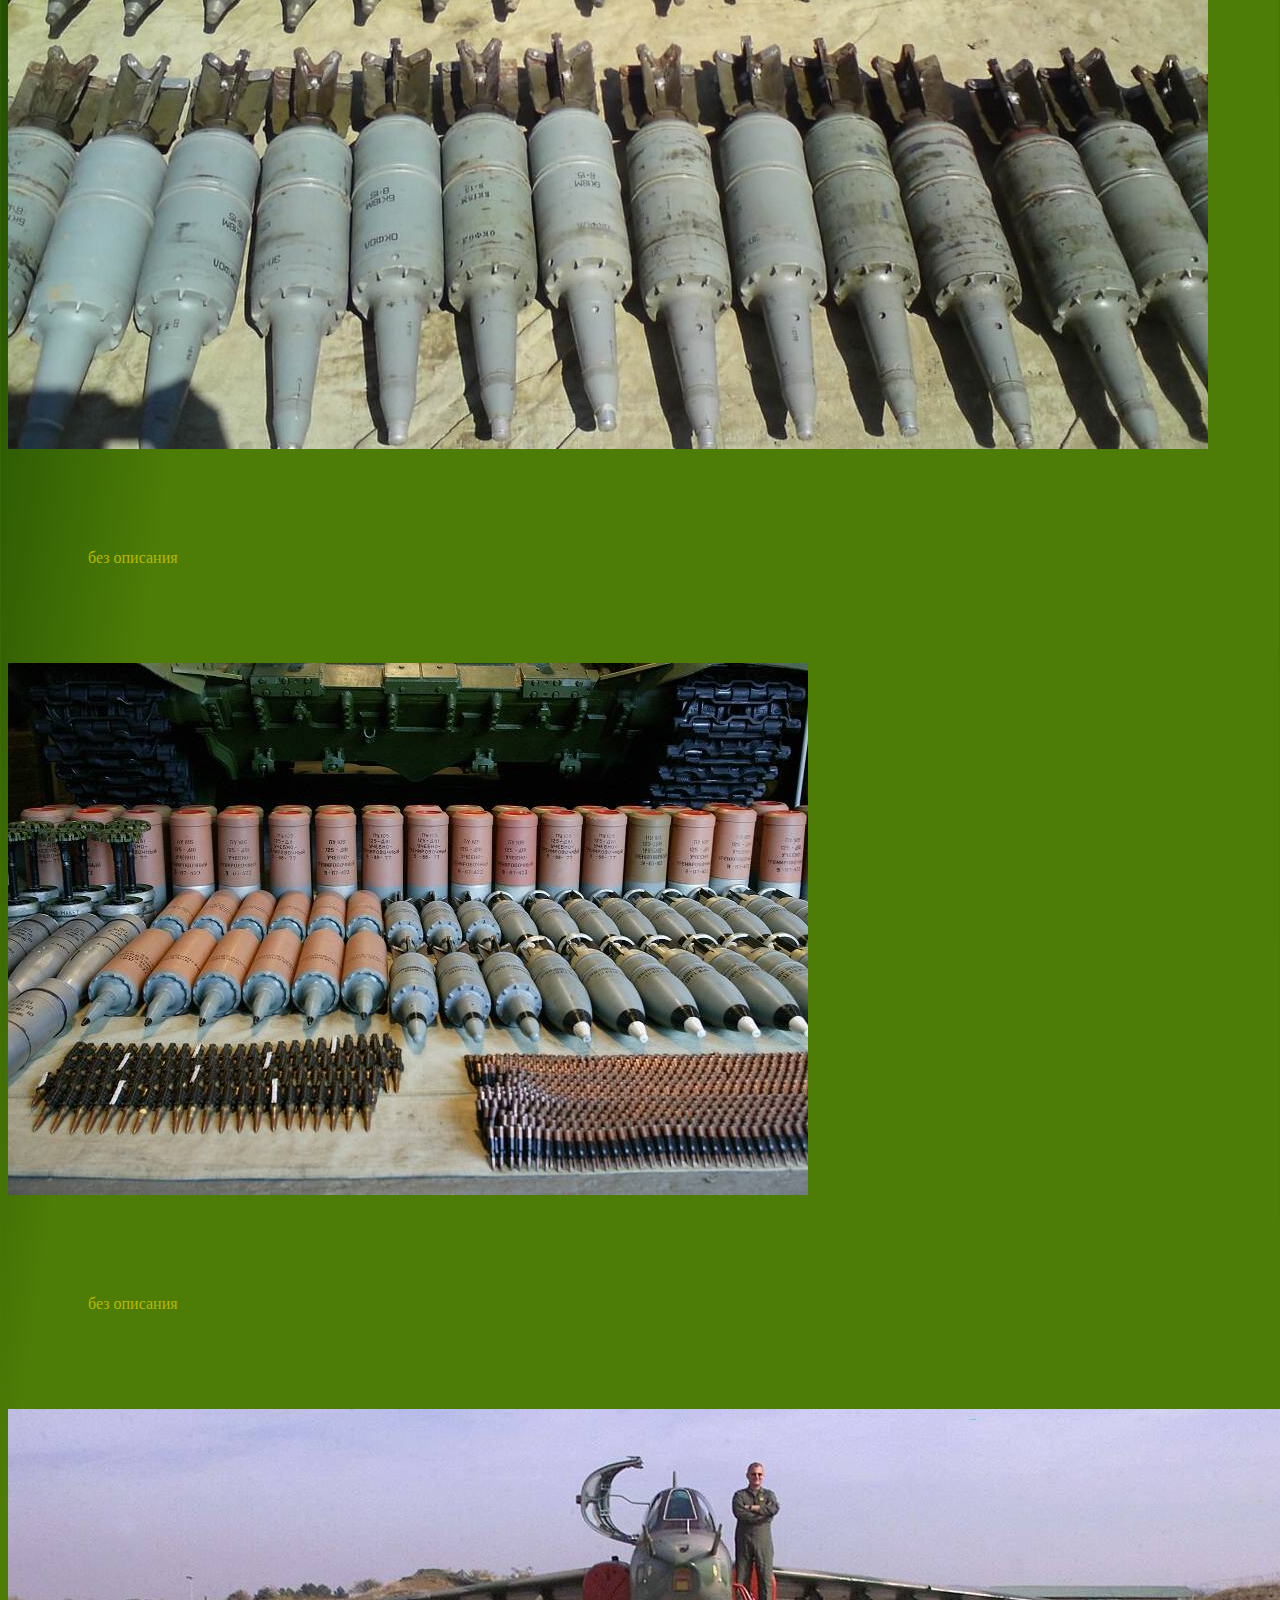
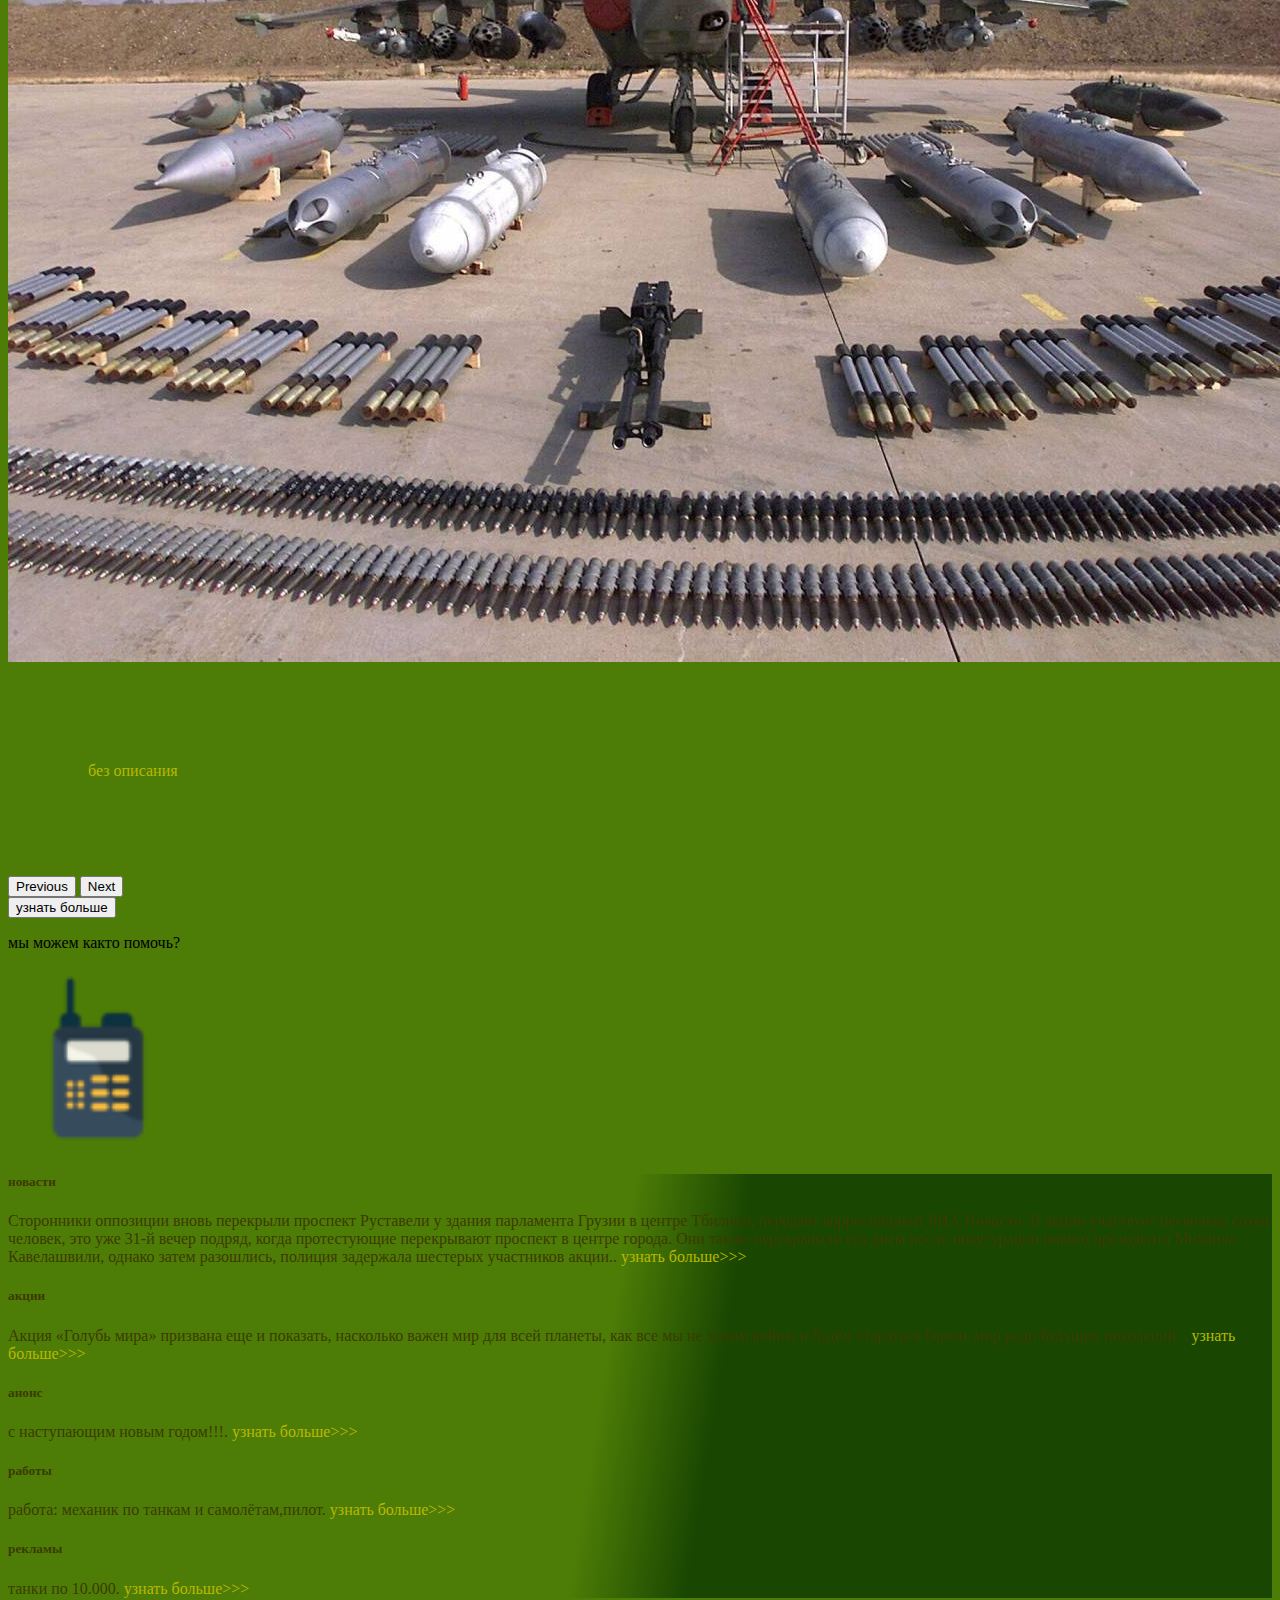
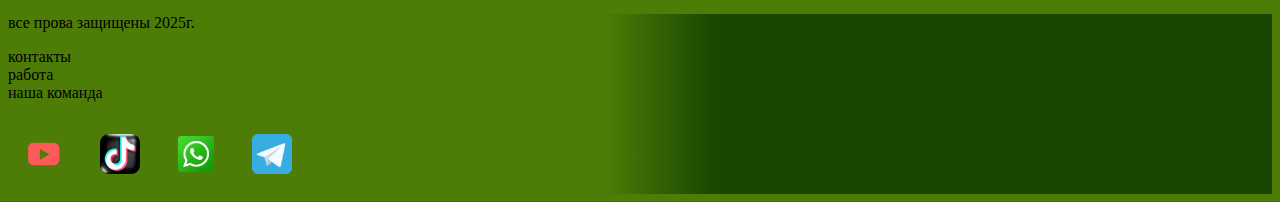
==== commit 1146ef9c: "Update index.html" ====
--- a/index.html
+++ b/index.html
@@ -234,31 +234,17 @@
           <div class="row px">
             <div class="col-lg-12 nav-right">
               <p>
-              <h5>новасти</h5>Lorem ipsum dolor sit amet consectetur adipisicing elit. Aperiam dolore cum eaque aliquid
-              quisquam omnis harum. Perferendis minima earum, aperiam, molestiae, dolore unde quod
-              maiores
-              placeat animi aspernatur ab! Quod. <a href="#"> узнать больше>>></a></p>
-              <p>
-              <h5>акции</h5>Lorem ipsum dolor sit amet consectetur adipisicing elit. Aperiam dolore cum eaque aliquid
-              quisquam omnis harum. Perferendis minima earum, aperiam, molestiae, dolore unde quod
-              maiores
-              placeat animi aspernatur ab! Quod. <a href="#">узнать больше>>></a></p>
-              <p>
-              <h5>анонс</h5>Lorem ipsum dolor sit amet consectetur adipisicing elit. Aperiam dolore cum eaque aliquid
-              quisquam omnis harum. Perferendis minima earum, aperiam, molestiae, dolore unde quod
-              maiores
-              placeat animi aspernatur ab! Quod. <a href="#">узнать больше>>></a></p>
-              <p>
-              <h5>работы </h5> Lorem ipsum dolor sit amet consectetur adipisicing elit. Aperiam dolore cum eaque Lorem
-              ipsum dolor sit amet consectetur adipisicing elit. Aperiam dolore cum eaque aliquid
-              quisquam omnis harum. Perferendis minima earum, aperiam, molestiae, dolore unde quod
-              maiores
-              placeat animi aspernatur ab! Quod. <a href="#">узнать больше>>></a></p>
-              <p>
-              <h5> рекламы</h5>Lorem ipsum dolor sit amet consectetur adipisicing elit. Aperiam dolore cum eaque aliquid
-              quisquam omnis harum. Perferendis minima earum, aperiam, molestiae, dolore unde quod
-              maiores
-              placeat animi aspernatur ab! Quod. <a href="#">узнать больше>>></a></p>
+              <h5>новасти</h5> Сторонники оппозиции вновь перекрыли проспект Руставели у здания парламента Грузии в центре Тбилиси, передаёт корреспондент РИА Новости.
+В акции участвует несколько сотен человек, это уже 31-й вечер подряд, когда протестующие перекрывают проспект в центре города.
+Они также перекрывали его днем после инаугурации нового президента Михаила Кавелашвили, однако затем разошлись, полиция задержала шестерых участников акции.. <a href="#"> узнать больше>>></a></p>
+              <p>
+              <h5>акции</h5>Акция «Голубь мира» призвана еще и показать, насколько важен мир для всей планеты, как все мы не хотим войны и будем стараться беречь мир ради будущих поколений. . <a href="#">узнать больше>>></a></p>
+              <p>
+              <h5>анонс</h5> с наступающим новым годом!!!. <a href="#">узнать больше>>></a></p>
+              <p>
+              <h5>работы </h5> работа: механик по танкам и самолётам,пилот. <a href="#">узнать больше>>></a></p>
+              <p>
+              <h5> рекламы</h5> танки по 10.000. <a href="#">узнать больше>>></a></p>
             </div>
           </div>
         </div>
@@ -291,4 +277,4 @@
     crossorigin="anonymous"></script>
 </body>
 
-</html>+</html>
